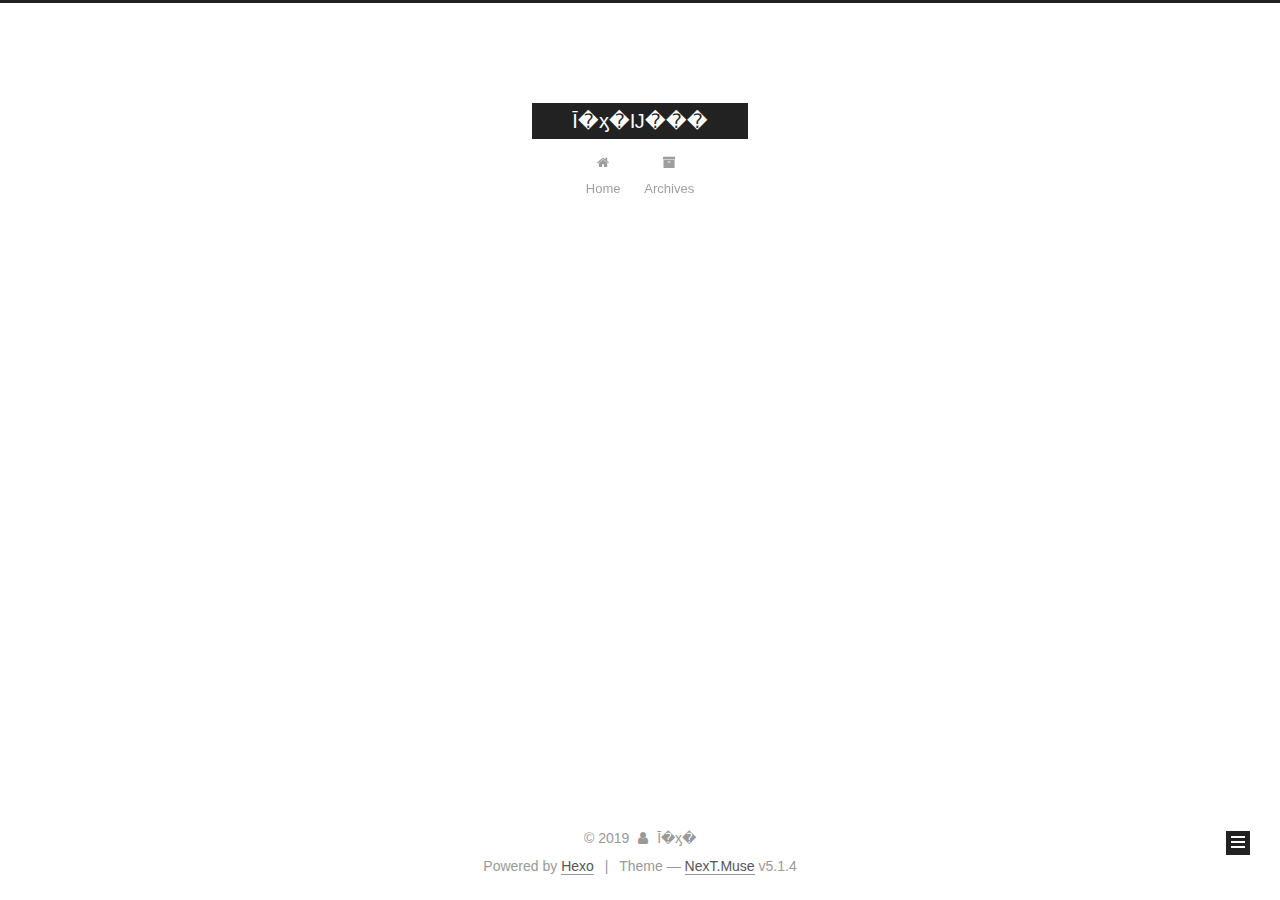
==== index.html @ eed41640 "Site updated: 2019-05-02 15:25:13" ====
<!DOCTYPE html>



  


<html class="theme-next muse use-motion" lang="zh-CN">
<head><meta name="generator" content="Hexo 3.8.0">
  <meta charset="UTF-8">
<meta http-equiv="X-UA-Compatible" content="IE=edge">
<meta name="viewport" content="width=device-width, initial-scale=1, maximum-scale=1">
<meta name="theme-color" content="#222">









<meta http-equiv="Cache-Control" content="no-transform">
<meta http-equiv="Cache-Control" content="no-siteapp">
















  
  
  <link href="/lib/fancybox/source/jquery.fancybox.css?v=2.1.5" rel="stylesheet" type="text/css">







<link href="/lib/font-awesome/css/font-awesome.min.css?v=4.6.2" rel="stylesheet" type="text/css">

<link href="/css/main.css?v=5.1.4" rel="stylesheet" type="text/css">


  <link rel="apple-touch-icon" sizes="180x180" href="/images/apple-touch-icon-next.png?v=5.1.4">


  <link rel="icon" type="image/png" sizes="32x32" href="/images/favicon-32x32-next.png?v=5.1.4">


  <link rel="icon" type="image/png" sizes="16x16" href="/images/favicon-16x16-next.png?v=5.1.4">


  <link rel="mask-icon" href="/images/logo.svg?v=5.1.4" color="#222">





  <meta name="keywords" content="Hexo, NexT">










<meta property="og:type" content="website">
<meta property="og:title" content="Ī�ӽ�Ĳ���">
<meta property="og:url" content="http://yoursite.com/index.html">
<meta property="og:site_name" content="Ī�ӽ�Ĳ���">
<meta property="og:locale" content="zh-CN">
<meta name="twitter:card" content="summary">
<meta name="twitter:title" content="Ī�ӽ�Ĳ���">



<script type="text/javascript" id="hexo.configurations">
  var NexT = window.NexT || {};
  var CONFIG = {
    root: '/',
    scheme: 'Muse',
    version: '5.1.4',
    sidebar: {"position":"left","display":"post","offset":12,"b2t":false,"scrollpercent":false,"onmobile":false},
    fancybox: true,
    tabs: true,
    motion: {"enable":true,"async":false,"transition":{"post_block":"fadeIn","post_header":"slideDownIn","post_body":"slideDownIn","coll_header":"slideLeftIn","sidebar":"slideUpIn"}},
    duoshuo: {
      userId: '0',
      author: 'Author'
    },
    algolia: {
      applicationID: '',
      apiKey: '',
      indexName: '',
      hits: {"per_page":10},
      labels: {"input_placeholder":"Search for Posts","hits_empty":"We didn't find any results for the search: ${query}","hits_stats":"${hits} results found in ${time} ms"}
    }
  };
</script>



  <link rel="canonical" href="http://yoursite.com/">





  <title>Ī�ӽ�Ĳ���</title>
  








</head>

<body itemscope itemtype="http://schema.org/WebPage" lang="zh-CN">

  
  
    
  

  <div class="container sidebar-position-left 
  page-home">
    <div class="headband"></div>

    <header id="header" class="header" itemscope itemtype="http://schema.org/WPHeader">
      <div class="header-inner"><div class="site-brand-wrapper">
  <div class="site-meta ">
    

    <div class="custom-logo-site-title">
      <a href="/" class="brand" rel="start">
        <span class="logo-line-before"><i></i></span>
        <span class="site-title">Ī�ӽ�Ĳ���</span>
        <span class="logo-line-after"><i></i></span>
      </a>
    </div>
      
        <p class="site-subtitle"></p>
      
  </div>

  <div class="site-nav-toggle">
    <button>
      <span class="btn-bar"></span>
      <span class="btn-bar"></span>
      <span class="btn-bar"></span>
    </button>
  </div>
</div>

<nav class="site-nav">
  

  
    <ul id="menu" class="menu">
      
        
        <li class="menu-item menu-item-home">
          <a href="/" rel="section">
            
              <i class="menu-item-icon fa fa-fw fa-home"></i> <br>
            
            Home
          </a>
        </li>
      
        
        <li class="menu-item menu-item-archives">
          <a href="/archives/" rel="section">
            
              <i class="menu-item-icon fa fa-fw fa-archive"></i> <br>
            
            Archives
          </a>
        </li>
      

      
    </ul>
  

  
</nav>



 </div>
    </header>

    <main id="main" class="main">
      <div class="main-inner">
        <div class="content-wrap">
          <div id="content" class="content">
            
  <section id="posts" class="posts-expand">
    
      

  

  
  
  

  <article class="post post-type-normal" itemscope itemtype="http://schema.org/Article">
  
  
  
  <div class="post-block">
    <link itemprop="mainEntityOfPage" href="http://yoursite.com/2019/05/02/hello-world/">

    <span hidden itemprop="author" itemscope itemtype="http://schema.org/Person">
      <meta itemprop="name" content="Ī�ӽ�">
      <meta itemprop="description" content>
      <meta itemprop="image" content="/images/avatar.gif">
    </span>

    <span hidden itemprop="publisher" itemscope itemtype="http://schema.org/Organization">
      <meta itemprop="name" content="Ī�ӽ�Ĳ���">
    </span>

    
      <header class="post-header">

        
        
          <h1 class="post-title" itemprop="name headline">
                
                <a class="post-title-link" href="/2019/05/02/hello-world/" itemprop="url">Hello World</a></h1>
        

        <div class="post-meta">
          <span class="post-time">
            
              <span class="post-meta-item-icon">
                <i class="fa fa-calendar-o"></i>
              </span>
              
                <span class="post-meta-item-text">Posted on</span>
              
              <time title="Post created" itemprop="dateCreated datePublished" datetime="2019-05-02T13:57:31+08:00">
                2019-05-02
              </time>
            

            

            
          </span>

          

          
            
          

          
          

          

          

          

        </div>
      </header>
    

    
    
    
    <div class="post-body" itemprop="articleBody">

      
      

      
        
          
          Welcome to Hexo! This is your very first post. Check documentation for more info. If you get any problems when using Hexo, you can find the answer in 
          ...
          <!--noindex-->
          <div class="post-button text-center">
            <a class="btn" href="/2019/05/02/hello-world/#more" rel="contents">
              Read more &raquo;
            </a>
          </div>
          <!--/noindex-->
        
      
    </div>
    
    
    

    

    

    

    <footer class="post-footer">
      

      

      

      
      
        <div class="post-eof"></div>
      
    </footer>
  </div>
  
  
  
  </article>


    
  </section>

  


          </div>
          


          

        </div>
        
          
  
  <div class="sidebar-toggle">
    <div class="sidebar-toggle-line-wrap">
      <span class="sidebar-toggle-line sidebar-toggle-line-first"></span>
      <span class="sidebar-toggle-line sidebar-toggle-line-middle"></span>
      <span class="sidebar-toggle-line sidebar-toggle-line-last"></span>
    </div>
  </div>

  <aside id="sidebar" class="sidebar">
    
    <div class="sidebar-inner">

      

      

      <section class="site-overview-wrap sidebar-panel sidebar-panel-active">
        <div class="site-overview">
          <div class="site-author motion-element" itemprop="author" itemscope itemtype="http://schema.org/Person">
            
              <p class="site-author-name" itemprop="name">Ī�ӽ�</p>
              <p class="site-description motion-element" itemprop="description"></p>
          </div>

          <nav class="site-state motion-element">

            
              <div class="site-state-item site-state-posts">
              
                <a href="/archives/">
              
                  <span class="site-state-item-count">1</span>
                  <span class="site-state-item-name">posts</span>
                </a>
              </div>
            

            

            

          </nav>

          

          

          
          

          
          

          

        </div>
      </section>

      

      

    </div>
  </aside>


        
      </div>
    </main>

    <footer id="footer" class="footer">
      <div class="footer-inner">
        <div class="copyright">&copy; <span itemprop="copyrightYear">2019</span>
  <span class="with-love">
    <i class="fa fa-user"></i>
  </span>
  <span class="author" itemprop="copyrightHolder">Ī�ӽ�</span>

  
</div>


  <div class="powered-by">Powered by <a class="theme-link" target="_blank" href="https://hexo.io">Hexo</a></div>



  <span class="post-meta-divider">|</span>



  <div class="theme-info">Theme &mdash; <a class="theme-link" target="_blank" href="https://github.com/iissnan/hexo-theme-next">NexT.Muse</a> v5.1.4</div>




        







        
      </div>
    </footer>

    
      <div class="back-to-top">
        <i class="fa fa-arrow-up"></i>
        
      </div>
    

    

  </div>

  

<script type="text/javascript">
  if (Object.prototype.toString.call(window.Promise) !== '[object Function]') {
    window.Promise = null;
  }
</script>









  












  
  
    <script type="text/javascript" src="/lib/jquery/index.js?v=2.1.3"></script>
  

  
  
    <script type="text/javascript" src="/lib/fastclick/lib/fastclick.min.js?v=1.0.6"></script>
  

  
  
    <script type="text/javascript" src="/lib/jquery_lazyload/jquery.lazyload.js?v=1.9.7"></script>
  

  
  
    <script type="text/javascript" src="/lib/velocity/velocity.min.js?v=1.2.1"></script>
  

  
  
    <script type="text/javascript" src="/lib/velocity/velocity.ui.min.js?v=1.2.1"></script>
  

  
  
    <script type="text/javascript" src="/lib/fancybox/source/jquery.fancybox.pack.js?v=2.1.5"></script>
  


  


  <script type="text/javascript" src="/js/src/utils.js?v=5.1.4"></script>

  <script type="text/javascript" src="/js/src/motion.js?v=5.1.4"></script>



  
  

  

  


  <script type="text/javascript" src="/js/src/bootstrap.js?v=5.1.4"></script>



  


  




	





  





  












  





  

  

  

  
  

  

  

  

</body>
</html>
---- css/main.css ----
/* normalize.css v3.0.2 | MIT License | git.io/normalize */
html {
  font-family: sans-serif; /* 1 */
  -ms-text-size-adjust: 100%; /* 2 */
  -webkit-text-size-adjust: 100%; /* 2 */
}
body {
  margin: 0;
}
article,
aside,
details,
figcaption,
figure,
footer,
header,
hgroup,
main,
menu,
nav,
section,
summary {
  display: block;
}
audio,
canvas,
progress,
video {
  display: inline-block; /* 1 */
  vertical-align: baseline; /* 2 */
}
audio:not([controls]) {
  display: none;
  height: 0;
}
[hidden],
template {
  display: none;
}
a {
  background-color: transparent;
}
a:active,
a:hover {
  outline: 0;
}
abbr[title] {
  border-bottom: 1px dotted;
}
b,
strong {
  font-weight: bold;
}
dfn {
  font-style: italic;
}
h1 {
  font-size: 2em;
  margin: 0.67em 0;
}
mark {
  background: #ff0;
  color: #000;
}
small {
  font-size: 80%;
}
sub,
sup {
  font-size: 75%;
  line-height: 0;
  position: relative;
  vertical-align: baseline;
}
sup {
  top: -0.5em;
}
sub {
  bottom: -0.25em;
}
img {
  border: 0;
}
svg:not(:root) {
  overflow: hidden;
}
figure {
  margin: 1em 40px;
}
hr {
  -moz-box-sizing: content-box;
  box-sizing: content-box;
  height: 0;
}
pre {
  overflow: auto;
}
code,
kbd,
pre,
samp {
  font-family: monospace, monospace;
  font-size: 1em;
}
button,
input,
optgroup,
select,
textarea {
  color: inherit; /* 1 */
  font: inherit; /* 2 */
  margin: 0; /* 3 */
}
button {
  overflow: visible;
}
button,
select {
  text-transform: none;
}
button,
html input[type="button"],
input[type="reset"],
input[type="submit"] {
  -webkit-appearance: button; /* 2 */
  cursor: pointer; /* 3 */
}
button[disabled],
html input[disabled] {
  cursor: default;
}
button::-moz-focus-inner,
input::-moz-focus-inner {
  border: 0;
  padding: 0;
}
input {
  line-height: normal;
}
input[type="checkbox"],
input[type="radio"] {
  box-sizing: border-box; /* 1 */
  padding: 0; /* 2 */
}
input[type="number"]::-webkit-inner-spin-button,
input[type="number"]::-webkit-outer-spin-button {
  height: auto;
}
input[type="search"] {
  -webkit-appearance: textfield; /* 1 */
  -moz-box-sizing: content-box;
  -webkit-box-sizing: content-box; /* 2 */
  box-sizing: content-box;
}
input[type="search"]::-webkit-search-cancel-button,
input[type="search"]::-webkit-search-decoration {
  -webkit-appearance: none;
}
fieldset {
  border: 1px solid #c0c0c0;
  margin: 0 2px;
  padding: 0.35em 0.625em 0.75em;
}
legend {
  border: 0; /* 1 */
  padding: 0; /* 2 */
}
textarea {
  overflow: auto;
}
optgroup {
  font-weight: bold;
}
table {
  border-collapse: collapse;
  border-spacing: 0;
}
td,
th {
  padding: 0;
}
::selection {
  background: #262a30;
  color: #fff;
}
body {
  position: relative;
  font-family: 'Lato', "PingFang SC", "Microsoft YaHei", sans-serif;
  font-size: 14px;
  line-height: 2;
  color: #555;
  background: #fff;
}
@media (max-width: 767px) {
  body {
    padding-right: 0 !important;
  }
}
@media (min-width: 768px) and (max-width: 991px) {
  body {
    padding-right: 0 !important;
  }
}
@media (min-width: 1600px) {
  body {
    font-size: 16px;
  }
}
h1,
h2,
h3,
h4,
h5,
h6 {
  margin: 0;
  padding: 0;
  font-weight: bold;
  line-height: 1.5;
  font-family: 'Lato', "PingFang SC", "Microsoft YaHei", sans-serif;
}
h2,
h3,
h4,
h5,
h6 {
  margin: 20px 0 15px;
}
h1 {
  font-size: 22px;
}
@media (max-width: 767px) {
  h1 {
    font-size: 18px;
  }
}
h2 {
  font-size: 20px;
}
@media (max-width: 767px) {
  h2 {
    font-size: 16px;
  }
}
h3 {
  font-size: 18px;
}
@media (max-width: 767px) {
  h3 {
    font-size: 14px;
  }
}
h4 {
  font-size: 16px;
}
@media (max-width: 767px) {
  h4 {
    font-size: 12px;
  }
}
h5 {
  font-size: 14px;
}
@media (max-width: 767px) {
  h5 {
    font-size: 10px;
  }
}
h6 {
  font-size: 12px;
}
@media (max-width: 767px) {
  h6 {
    font-size: 8px;
  }
}
p {
  margin: 0 0 20px 0;
}
a {
  color: #555;
  text-decoration: none;
  outline: none;
  border-bottom: 1px solid #999;
  word-wrap: break-word;
}
a:hover {
  color: #222;
  border-bottom-color: #222;
}
blockquote {
  margin: 0;
  padding: 0;
}
img {
  display: block;
  margin: auto;
  max-width: 100%;
  height: auto;
}
hr {
  margin: 40px 0;
  height: 3px;
  border: none;
  background-color: #ddd;
  background-image: repeating-linear-gradient(-45deg, #fff, #fff 4px, transparent 4px, transparent 8px);
}
blockquote {
  padding: 0 15px;
  color: #666;
  border-left: 4px solid #ddd;
}
blockquote cite::before {
  content: "-";
  padding: 0 5px;
}
dt {
  font-weight: 700;
}
dd {
  margin: 0;
  padding: 0;
}
kbd {
  border: 1px solid #ccc;
  border-radius: 0.2em;
  box-shadow: 0.1em 0.1em 0.2em rgba(0,0,0,0.1);
  background-color: #f9f9f9;
  font-family: inherit;
  background-image: -webkit-linear-gradient(top, #eee, #fff, #eee);
  padding: 0.1em 0.3em;
  white-space: nowrap;
}
.text-left {
  text-align: left;
}
.text-center {
  text-align: center;
}
.text-right {
  text-align: right;
}
.text-justify {
  text-align: justify;
}
.text-nowrap {
  white-space: nowrap;
}
.text-lowercase {
  text-transform: lowercase;
}
.text-uppercase {
  text-transform: uppercase;
}
.text-capitalize {
  text-transform: capitalize;
}
.center-block {
  display: block;
  margin-left: auto;
  margin-right: auto;
}
.clearfix:before,
.clearfix:after {
  content: " ";
  display: table;
}
.clearfix:after {
  clear: both;
}
.pullquote {
  width: 45%;
}
.pullquote.left {
  float: left;
  margin-left: 5px;
  margin-right: 10px;
}
.pullquote.right {
  float: right;
  margin-left: 10px;
  margin-right: 5px;
}
.affix.affix.affix {
  position: fixed;
}
.translation {
  margin-top: -20px;
  font-size: 14px;
  color: #999;
}
.scrollbar-measure {
  width: 100px;
  height: 100px;
  overflow: scroll;
  position: absolute;
  top: -9999px;
}
.use-motion .motion-element {
  opacity: 0;
}
table {
  margin: 20px 0;
  width: 100%;
  border-collapse: collapse;
  border-spacing: 0;
  border: 1px solid #ddd;
  font-size: 14px;
  table-layout: fixed;
  word-wrap: break-all;
}
table>tbody>tr:nth-of-type(odd) {
  background-color: #f9f9f9;
}
table>tbody>tr:hover {
  background-color: #f5f5f5;
}
caption,
th,
td {
  padding: 8px;
  text-align: left;
  vertical-align: middle;
  font-weight: normal;
}
th,
td {
  border-bottom: 3px solid #ddd;
  border-right: 1px solid #eee;
}
th {
  padding-bottom: 10px;
  font-weight: 700;
}
td {
  border-bottom-width: 1px;
}
html,
body {
  height: 100%;
}
.container {
  position: relative;
  min-height: 100%;
}
.header-inner {
  margin: 0 auto;
  padding: 100px 0 70px;
  width: 700px;
}
@media (min-width: 1600px) {
  .container .header-inner {
    width: 900px;
  }
}
.main {
  padding-bottom: 150px;
}
.main-inner {
  margin: 0 auto;
  width: 700px;
}
@media (min-width: 1600px) {
  .container .main-inner {
    width: 900px;
  }
}
.footer {
  position: absolute;
  left: 0;
  bottom: 0;
  width: 100%;
  min-height: 50px;
}
.footer-inner {
  box-sizing: border-box;
  margin: 20px auto;
  width: 700px;
}
@media (min-width: 1600px) {
  .container .footer-inner {
    width: 900px;
  }
}
pre,
.highlight {
  overflow: auto;
  margin: 20px 0;
  padding: 0;
  font-size: 13px;
  color: #4d4d4c;
  background: #f7f7f7;
  line-height: 1.6;
}
pre,
code {
  font-family: consolas, Menlo, "PingFang SC", "Microsoft YaHei", monospace;
}
code {
  padding: 2px 4px;
  word-wrap: break-word;
  color: #555;
  background: #eee;
  border-radius: 3px;
  font-size: 13px;
}
pre {
  padding: 10px;
}
pre code {
  padding: 0;
  color: #4d4d4c;
  background: none;
  text-shadow: none;
}
.highlight {
  border-radius: 1px;
}
.highlight pre {
  border: none;
  margin: 0;
  padding: 10px 0;
}
.highlight table {
  margin: 0;
  width: auto;
  border: none;
}
.highlight td {
  border: none;
  padding: 0;
}
.highlight figcaption {
  font-size: 1em;
  color: #4d4d4c;
  line-height: 1em;
  margin-bottom: 1em;
}
.highlight figcaption:before,
.highlight figcaption:after {
  content: " ";
  display: table;
}
.highlight figcaption:after {
  clear: both;
}
.highlight figcaption a {
  float: right;
  color: #4d4d4c;
}
.highlight figcaption a:hover {
  border-bottom-color: #4d4d4c;
}
.highlight .gutter pre {
  padding-left: 10px;
  padding-right: 10px;
  color: #869194;
  text-align: right;
  background-color: #eff2f3;
}
.highlight .code pre {
  width: 100%;
  padding-left: 10px;
  padding-right: 10px;
  background-color: #f7f7f7;
}
.highlight .line {
  height: 20px;
}
.gutter {
  -webkit-user-select: none;
  -moz-user-select: none;
  -ms-user-select: none;
  user-select: none;
}
.gist table {
  width: auto;
}
.gist table td {
  border: none;
}
pre .deletion {
  background: #fdd;
}
pre .addition {
  background: #dfd;
}
pre .meta {
  color: #8959a8;
}
pre .comment {
  color: #8e908c;
}
pre .variable,
pre .attribute,
pre .tag,
pre .regexp,
pre .ruby .constant,
pre .xml .tag .title,
pre .xml .pi,
pre .xml .doctype,
pre .html .doctype,
pre .css .id,
pre .css .class,
pre .css .pseudo {
  color: #c82829;
}
pre .number,
pre .preprocessor,
pre .built_in,
pre .literal,
pre .params,
pre .constant,
pre .command {
  color: #f5871f;
}
pre .ruby .class .title,
pre .css .rules .attribute,
pre .string,
pre .value,
pre .inheritance,
pre .header,
pre .ruby .symbol,
pre .xml .cdata,
pre .special,
pre .number,
pre .formula {
  color: #718c00;
}
pre .title,
pre .css .hexcolor {
  color: #3e999f;
}
pre .function,
pre .python .decorator,
pre .python .title,
pre .ruby .function .title,
pre .ruby .title .keyword,
pre .perl .sub,
pre .javascript .title,
pre .coffeescript .title {
  color: #4271ae;
}
pre .keyword,
pre .javascript .function {
  color: #8959a8;
}
.full-image.full-image.full-image.full-image {
  border: none;
  max-width: 100%;
  width: auto;
  margin: 20px auto 25px;
}
@media (min-width: 992px) {
  .full-image.full-image.full-image.full-image {
    max-width: none;
    width: 110%;
    margin: 25px -5%;
  }
}
.blockquote-center,
.page-home .post-type-quote blockquote,
.page-post-detail .post-type-quote blockquote {
  position: relative;
  margin: 40px 0;
  padding: 0;
  border-left: none;
  text-align: center;
}
.blockquote-center::before,
.page-home .post-type-quote blockquote::before,
.page-post-detail .post-type-quote blockquote::before,
.blockquote-center::after,
.page-home .post-type-quote blockquote::after,
.page-post-detail .post-type-quote blockquote::after {
  position: absolute;
  content: ' ';
  display: block;
  width: 100%;
  height: 24px;
  opacity: 0.2;
  background-repeat: no-repeat;
  background-position: 0 -6px;
  background-size: 22px 22px;
}
.blockquote-center::before,
.page-home .post-type-quote blockquote::before,
.page-post-detail .post-type-quote blockquote::before {
  top: -20px;
  background-image: url("../images/quote-l.svg");
  border-top: 1px solid #ccc;
}
.blockquote-center::after,
.page-home .post-type-quote blockquote::after,
.page-post-detail .post-type-quote blockquote::after {
  bottom: -20px;
  background-image: url("../images/quote-r.svg");
  border-bottom: 1px solid #ccc;
  background-position: 100% 8px;
}
.blockquote-center p,
.page-home .post-type-quote blockquote p,
.page-post-detail .post-type-quote blockquote p,
.blockquote-center div,
.page-home .post-type-quote blockquote div,
.page-post-detail .post-type-quote blockquote div {
  text-align: center;
}
.post .post-body .group-picture img {
  box-sizing: border-box;
  padding: 0 3px;
  border: none;
}
.post .group-picture-row {
  overflow: hidden;
  margin-top: 6px;
}
.post .group-picture-row:first-child {
  margin-top: 0;
}
.post .group-picture-column {
  float: left;
}
.page-post-detail .post-body .group-picture-column {
  float: none;
  margin-top: 10px;
  width: auto !important;
}
.page-post-detail .post-body .group-picture-column img {
  margin: 0 auto;
}
.page-archive .group-picture-container {
  overflow: hidden;
}
.page-archive .group-picture-row {
  float: left;
}
.page-archive .group-picture-row:first-child {
  margin-top: 6px;
}
.page-archive .group-picture-column {
  max-width: 150px;
  max-height: 150px;
}
.post-body .note {
  position: relative;
  padding: 15px;
  margin-bottom: 20px;
  border: 1px solid #eee;
  border-left-width: 5px;
  border-radius: 3px;
}
.post-body .note h2,
.post-body .note h3,
.post-body .note h4,
.post-body .note h5,
.post-body .note h6 {
  margin-top: 0;
  margin-bottom: 0;
  border-bottom: initial;
  padding-top: 0 !important;
}
.post-body .note p:first-child,
.post-body .note ul:first-child,
.post-body .note ol:first-child,
.post-body .note table:first-child,
.post-body .note pre:first-child,
.post-body .note blockquote:first-child {
  margin-top: 0;
}
.post-body .note p:last-child,
.post-body .note ul:last-child,
.post-body .note ol:last-child,
.post-body .note table:last-child,
.post-body .note pre:last-child,
.post-body .note blockquote:last-child {
  margin-bottom: 0;
}
.post-body .note.default {
  border-left-color: #777;
}
.post-body .note.default h2,
.post-body .note.default h3,
.post-body .note.default h4,
.post-body .note.default h5,
.post-body .note.default h6 {
  color: #777;
}
.post-body .note.primary {
  border-left-color: #6f42c1;
}
.post-body .note.primary h2,
.post-body .note.primary h3,
.post-body .note.primary h4,
.post-body .note.primary h5,
.post-body .note.primary h6 {
  color: #6f42c1;
}
.post-body .note.info {
  border-left-color: #428bca;
}
.post-body .note.info h2,
.post-body .note.info h3,
.post-body .note.info h4,
.post-body .note.info h5,
.post-body .note.info h6 {
  color: #428bca;
}
.post-body .note.success {
  border-left-color: #5cb85c;
}
.post-body .note.success h2,
.post-body .note.success h3,
.post-body .note.success h4,
.post-body .note.success h5,
.post-body .note.success h6 {
  color: #5cb85c;
}
.post-body .note.warning {
  border-left-color: #f0ad4e;
}
.post-body .note.warning h2,
.post-body .note.warning h3,
.post-body .note.warning h4,
.post-body .note.warning h5,
.post-body .note.warning h6 {
  color: #f0ad4e;
}
.post-body .note.danger {
  border-left-color: #d9534f;
}
.post-body .note.danger h2,
.post-body .note.danger h3,
.post-body .note.danger h4,
.post-body .note.danger h5,
.post-body .note.danger h6 {
  color: #d9534f;
}
.post-body .label {
  display: inline;
  padding: 0 2px;
  white-space: nowrap;
}
.post-body .label.default {
  background-color: #f0f0f0;
}
.post-body .label.primary {
  background-color: #efe6f7;
}
.post-body .label.info {
  background-color: #e5f2f8;
}
.post-body .label.success {
  background-color: #e7f4e9;
}
.post-body .label.warning {
  background-color: #fcf6e1;
}
.post-body .label.danger {
  background-color: #fae8eb;
}
.post-body .tabs {
  position: relative;
  display: block;
  margin-bottom: 20px;
  padding-top: 10px;
}
.post-body .tabs ul.nav-tabs {
  margin: 0;
  padding: 0;
  display: flex;
  margin-bottom: -1px;
}
@media (max-width: 413px) {
  .post-body .tabs ul.nav-tabs {
    display: block;
    margin-bottom: 5px;
  }
}
.post-body .tabs ul.nav-tabs li.tab {
  list-style-type: none !important;
  margin: 0 0.25em 0 0;
  border-top: 3px solid transparent;
  border-left: 1px solid transparent;
  border-right: 1px solid transparent;
}
@media (max-width: 413px) {
  .post-body .tabs ul.nav-tabs li.tab {
    margin: initial;
    border-top: 1px solid transparent;
    border-left: 3px solid transparent;
    border-right: 1px solid transparent;
    border-bottom: 1px solid transparent;
  }
}
.post-body .tabs ul.nav-tabs li.tab a {
  outline: 0;
  border-bottom: initial;
  display: block;
  line-height: 1.8em;
  padding: 0.25em 0.75em;
  transition-duration: 0.2s;
  transition-timing-function: ease-out;
  transition-delay: 0s;
}
.post-body .tabs ul.nav-tabs li.tab a i {
  width: 1.285714285714286em;
}
.post-body .tabs ul.nav-tabs li.tab.active {
  border-top: 3px solid #fc6423;
  border-left: 1px solid #ddd;
  border-right: 1px solid #ddd;
  background-color: #fff;
}
@media (max-width: 413px) {
  .post-body .tabs ul.nav-tabs li.tab.active {
    border-top: 1px solid #ddd;
    border-left: 3px solid #fc6423;
    border-right: 1px solid #ddd;
    border-bottom: 1px solid #ddd;
  }
}
.post-body .tabs ul.nav-tabs li.tab.active a {
  cursor: default;
  color: #555;
}
.post-body .tabs .tab-content {
  background-color: #fff;
}
.post-body .tabs .tab-content .tab-pane {
  border: 1px solid #ddd;
  padding: 20px 20px 0 20px;
}
.post-body .tabs .tab-content .tab-pane:not(.active) {
  display: none !important;
}
.post-body .tabs .tab-content .tab-pane.active {
  display: block !important;
}
.btn {
  display: inline-block;
  padding: 0 20px;
  font-size: 14px;
  color: #fff;
  background: #222;
  border: 2px solid #222;
  text-decoration: none;
  border-radius: 0;
  transition-property: background-color;
  transition-duration: 0.2s;
  transition-timing-function: ease-in-out;
  transition-delay: 0s;
  line-height: 2;
}
.btn:hover {
  border-color: #222;
  color: #222;
  background: #fff;
}
.btn +.btn {
  margin: 0 0 8px 8px;
}
.btn .fa-fw {
  width: 1.285714285714286em;
  text-align: left;
}
.btn-bar {
  display: block;
  width: 22px;
  height: 2px;
  background: #555;
  border-radius: 1px;
}
.btn-bar+.btn-bar {
  margin-top: 4px;
}
.pagination {
  margin: 120px 0 40px;
  text-align: center;
  border-top: 1px solid #eee;
}
.page-number-basic,
.pagination .prev,
.pagination .next,
.pagination .page-number,
.pagination .space {
  display: inline-block;
  position: relative;
  top: -1px;
  margin: 0 10px;
  padding: 0 11px;
}
@media (max-width: 767px) {
  .page-number-basic,
  .pagination .prev,
  .pagination .next,
  .pagination .page-number,
  .pagination .space {
    margin: 0 5px;
  }
}
.pagination .prev,
.pagination .next,
.pagination .page-number {
  border-bottom: 0;
  border-top: 1px solid #eee;
  transition-property: border-color;
  transition-duration: 0.2s;
  transition-timing-function: ease-in-out;
  transition-delay: 0s;
}
.pagination .prev:hover,
.pagination .next:hover,
.pagination .page-number:hover {
  border-top-color: #222;
}
.pagination .space {
  padding: 0;
  margin: 0;
}
.pagination .prev {
  margin-left: 0;
}
.pagination .next {
  margin-right: 0;
}
.pagination .page-number.current {
  color: #fff;
  background: #ccc;
  border-top-color: #ccc;
}
@media (max-width: 767px) {
  .pagination {
    border-top: none;
  }
  .pagination .prev,
  .pagination .next,
  .pagination .page-number {
    margin-bottom: 10px;
    border-top: 0;
    border-bottom: 1px solid #eee;
    padding: 0 10px;
  }
  .pagination .prev:hover,
  .pagination .next:hover,
  .pagination .page-number:hover {
    border-bottom-color: #222;
  }
}
.comments {
  margin: 60px 20px 0;
}
.tag-cloud {
  text-align: center;
}
.tag-cloud a {
  display: inline-block;
  margin: 10px;
}
.back-to-top {
  box-sizing: border-box;
  position: fixed;
  bottom: -100px;
  right: 30px;
  z-index: 1050;
  padding: 0 6px;
  width: 24px;
  background: #222;
  font-size: 12px;
  opacity: 1;
  color: #fff;
  cursor: pointer;
  text-align: center;
  -webkit-transform: translateZ(0);
  transition-property: bottom;
  transition-duration: 0.2s;
  transition-timing-function: ease-in-out;
  transition-delay: 0s;
}
@media (min-width: 768px) and (max-width: 991px) {
  .back-to-top {
    display: none !important;
  }
}
@media (max-width: 767px) {
  .back-to-top {
    display: none !important;
  }
}
.back-to-top.back-to-top-on {
  bottom: 19px;
}
.header {
  background: transparent;
}
.header-inner {
  position: relative;
}
.headband {
  height: 3px;
  background: #222;
}
.site-meta {
  margin: 0;
  text-align: center;
}
@media (max-width: 767px) {
  .site-meta {
    text-align: center;
  }
}
.brand {
  position: relative;
  display: inline-block;
  padding: 0 40px;
  color: #fff;
  background: #222;
  border-bottom: none;
}
.brand:hover {
  color: #fff;
}
.logo {
  display: inline-block;
  margin-right: 5px;
  line-height: 36px;
  vertical-align: top;
}
.site-title {
  display: inline-block;
  vertical-align: top;
  line-height: 36px;
  font-size: 20px;
  font-weight: normal;
  font-family: 'Lato', "PingFang SC", "Microsoft YaHei", sans-serif;
}
.site-subtitle {
  margin-top: 10px;
  font-size: 13px;
  color: #999;
}
.use-motion .brand {
  opacity: 0;
}
.use-motion .logo,
.use-motion .site-title,
.use-motion .site-subtitle {
  opacity: 0;
  position: relative;
  top: -10px;
}
.site-nav-toggle {
  display: none;
  position: absolute;
  top: 10px;
  left: 10px;
}
@media (max-width: 767px) {
  .site-nav-toggle {
    display: block;
  }
}
.site-nav-toggle button {
  margin-top: 2px;
  padding: 9px 10px;
  background: transparent;
  border: none;
}
@media (max-width: 767px) {
  .site-nav {
    display: none;
    margin: 0 -10px;
    padding: 0 10px;
    clear: both;
    border-top: 1px solid #ddd;
  }
}
@media (min-width: 768px) and (max-width: 991px) {
  .site-nav {
    display: block !important;
  }
}
@media (min-width: 992px) {
  .site-nav {
    display: block !important;
  }
}
.menu {
  margin-top: 20px;
  padding-left: 0;
  text-align: center;
}
.menu .menu-item {
  display: inline-block;
  margin: 0 10px;
  list-style: none;
}
@media screen and (max-width: 767px) {
  .menu .menu-item {
    margin-top: 10px;
  }
}
.menu .menu-item a {
  display: block;
  font-size: 13px;
  line-height: inherit;
  border-bottom: 1px solid transparent;
  transition-property: border-color;
  transition-duration: 0.2s;
  transition-timing-function: ease-in-out;
  transition-delay: 0s;
}
.menu .menu-item a:hover {
  border-bottom-color: #222;
}
.menu .menu-item .fa {
  margin-right: 5px;
}
.use-motion .menu-item {
  opacity: 0;
}
.post-body {
  font-family: 'Lato', "PingFang SC", "Microsoft YaHei", sans-serif;
}
@media (max-width: 767px) {
  .post-body {
    word-break: break-word;
  }
}
.post-body .fancybox img {
  display: block !important;
  margin: 0 auto;
  cursor: pointer;
  cursor: zoom-in;
  cursor: -webkit-zoom-in;
}
.post-body .image-caption,
.post-body .figure .caption {
  margin: -20px auto 15px;
  text-align: center;
  font-size: 14px;
  color: #999;
  font-weight: bold;
  line-height: 1;
}
.post-sticky-flag {
  display: inline-block;
  font-size: 16px;
  -ms-transform: rotate(30deg);
  -webkit-transform: rotate(30deg);
  -moz-transform: rotate(30deg);
  -ms-transform: rotate(30deg);
  -o-transform: rotate(30deg);
  transform: rotate(30deg);
}
.use-motion .post-block,
.use-motion .pagination,
.use-motion .comments {
  opacity: 0;
}
.use-motion .post-header {
  opacity: 0;
}
.use-motion .post-body {
  opacity: 0;
}
.use-motion .collection-title {
  opacity: 0;
}
.posts-expand {
  padding-top: 40px;
}
@media (max-width: 767px) {
  .posts-expand {
    margin: 0 20px;
  }
  .post-body pre .gutter pre {
    padding-right: 10px;
  }
  .post-body .highlight {
    margin-left: 0px;
    margin-right: 0px;
    padding: 0;
  }
  .post-body .highlight .gutter pre {
    padding-right: 10px;
  }
}
@media (min-width: 992px) {
  .posts-expand .post-body {
    text-align: justify;
  }
}
.posts-expand .post-body h2,
.posts-expand .post-body h3,
.posts-expand .post-body h4,
.posts-expand .post-body h5,
.posts-expand .post-body h6 {
  padding-top: 10px;
}
.posts-expand .post-body h2 .header-anchor,
.posts-expand .post-body h3 .header-anchor,
.posts-expand .post-body h4 .header-anchor,
.posts-expand .post-body h5 .header-anchor,
.posts-expand .post-body h6 .header-anchor {
  float: right;
  margin-left: 10px;
  color: #ccc;
  border-bottom-style: none;
  visibility: hidden;
}
.posts-expand .post-body h2 .header-anchor:hover,
.posts-expand .post-body h3 .header-anchor:hover,
.posts-expand .post-body h4 .header-anchor:hover,
.posts-expand .post-body h5 .header-anchor:hover,
.posts-expand .post-body h6 .header-anchor:hover {
  color: inherit;
}
.posts-expand .post-body h2:hover .header-anchor,
.posts-expand .post-body h3:hover .header-anchor,
.posts-expand .post-body h4:hover .header-anchor,
.posts-expand .post-body h5:hover .header-anchor,
.posts-expand .post-body h6:hover .header-anchor {
  visibility: visible;
}
.posts-expand .post-body ul li {
  list-style: circle;
}
.posts-expand .post-body img {
  box-sizing: border-box;
  margin: auto;
  padding: 3px;
  border: 1px solid #ddd;
}
.posts-expand .post-body .fancybox img {
  margin: 0 auto 25px;
}
@media (max-width: 767px) {
  .posts-collapse {
    margin: 0 20px;
  }
  .posts-collapse .post-title,
  .posts-collapse .post-meta {
    display: block;
    width: auto;
    text-align: left;
  }
}
.posts-collapse {
  position: relative;
  z-index: 1010;
  margin-left: 55px;
}
.posts-collapse::after {
  content: " ";
  position: absolute;
  top: 20px;
  left: 0;
  margin-left: -2px;
  width: 4px;
  height: 100%;
  background: #f5f5f5;
  z-index: -1;
}
@media (max-width: 767px) {
  .posts-collapse {
    margin: 0 20px;
  }
}
.posts-collapse .collection-title {
  position: relative;
  margin: 60px 0;
}
.posts-collapse .collection-title h1,
.posts-collapse .collection-title h2 {
  margin-left: 20px;
}
.posts-collapse .collection-title small {
  color: #bbb;
  margin-left: 5px;
}
.posts-collapse .collection-title::before {
  content: " ";
  position: absolute;
  left: 0;
  top: 50%;
  margin-left: -4px;
  margin-top: -4px;
  width: 8px;
  height: 8px;
  background: #bbb;
  border-radius: 50%;
}
.posts-collapse .post {
  margin: 30px 0;
}
.posts-collapse .post-header {
  position: relative;
  transition-duration: 0.2s;
  transition-timing-function: ease-in-out;
  transition-delay: 0s;
  transition-property: border;
  border-bottom: 1px dashed #ccc;
}
.posts-collapse .post-header::before {
  content: " ";
  position: absolute;
  left: 0;
  top: 12px;
  width: 6px;
  height: 6px;
  margin-left: -4px;
  background: #bbb;
  border-radius: 50%;
  border: 1px solid #fff;
  transition-duration: 0.2s;
  transition-timing-function: ease-in-out;
  transition-delay: 0s;
  transition-property: background;
}
.posts-collapse .post-header:hover {
  border-bottom-color: #666;
}
.posts-collapse .post-header:hover::before {
  background: #222;
}
.posts-collapse .post-meta {
  position: absolute;
  font-size: 12px;
  left: 20px;
  top: 5px;
}
.posts-collapse .post-comments-count {
  display: none;
}
.posts-collapse .post-title {
  margin-left: 60px;
  font-size: 16px;
  font-weight: normal;
  line-height: inherit;
}
.posts-collapse .post-title::after {
  margin-left: 3px;
  opacity: 0.6;
}
.posts-collapse .post-title a {
  color: #666;
  border-bottom: none;
}
.page-home .post-type-quote .post-header,
.page-post-detail .post-type-quote .post-header,
.page-home .post-type-quote .post-tags,
.page-post-detail .post-type-quote .post-tags {
  display: none;
}
.posts-expand .post-title {
  text-align: center;
  word-break: break-word;
  font-weight: 400;
}
.posts-expand .post-title-link {
  display: inline-block;
  position: relative;
  color: #555;
  border-bottom: none;
  line-height: 1.2;
  vertical-align: top;
}
.posts-expand .post-title-link::before {
  content: "";
  position: absolute;
  width: 100%;
  height: 2px;
  bottom: 0;
  left: 0;
  background-color: #000;
  visibility: hidden;
  -webkit-transform: scaleX(0);
  -moz-transform: scaleX(0);
  -ms-transform: scaleX(0);
  -o-transform: scaleX(0);
  transform: scaleX(0);
  transition-duration: 0.2s;
  transition-timing-function: ease-in-out;
  transition-delay: 0s;
}
.posts-expand .post-title-link:hover::before {
  visibility: visible;
  -webkit-transform: scaleX(1);
  -moz-transform: scaleX(1);
  -ms-transform: scaleX(1);
  -o-transform: scaleX(1);
  transform: scaleX(1);
}
.posts-expand .post-title-link .fa {
  font-size: 16px;
}
.posts-expand .post-meta {
  margin: 3px 0 60px 0;
  color: #999;
  font-family: 'Lato', "PingFang SC", "Microsoft YaHei", sans-serif;
  font-size: 12px;
  text-align: center;
}
.posts-expand .post-meta .post-category-list {
  display: inline-block;
  margin: 0;
  padding: 3px;
}
.posts-expand .post-meta .post-category-list-link {
  color: #999;
}
.posts-expand .post-meta .post-description {
  font-size: 14px;
  margin-top: 2px;
}
.post-meta-divider {
  margin: 0 0.5em;
}
.post-meta-item-icon {
  margin-right: 3px;
}
@media (min-width: 768px) and (max-width: 991px) {
  .post-meta-item-icon {
    display: inline-block;
  }
}
@media (max-width: 767px) {
  .post-meta-item-icon {
    display: inline-block;
  }
}
@media (min-width: 768px) and (max-width: 991px) {
  .post-meta-item-text {
    display: none;
  }
}
@media (max-width: 767px) {
  .post-meta-item-text {
    display: none;
  }
}
@media (max-width: 767px) {
  .posts-expand .post-comments-count {
    display: none;
  }
}
.post-button {
  margin-top: 40px;
}
.posts-expand .post-tags {
  margin-top: 40px;
  text-align: center;
}
.posts-expand .post-tags a {
  display: inline-block;
  margin-right: 10px;
  font-size: 13px;
}
.post-nav {
  display: table;
  margin-top: 15px;
  width: 100%;
  border-top: 1px solid #eee;
}
.post-nav-divider {
  display: table-cell;
  width: 10%;
}
.post-nav-item {
  display: table-cell;
  padding: 10px 0 0 0;
  width: 45%;
  vertical-align: top;
}
.post-nav-item a {
  position: relative;
  display: block;
  line-height: 25px;
  font-size: 14px;
  color: #555;
  border-bottom: none;
}
.post-nav-item a:hover {
  color: #222;
  border-bottom: none;
}
.post-nav-item a:active {
  top: 2px;
}
.post-nav-item .fa {
  position: absolute;
  top: 8px;
  left: 0;
  font-size: 12px;
}
.post-nav-next a {
  padding-left: 15px;
}
.post-nav-prev {
  text-align: right;
}
.post-nav-prev a {
  padding-right: 15px;
}
.post-nav-prev .fa {
  right: 0;
  left: auto;
}
.posts-expand .post-eof {
  display: block;
  margin: 80px auto 60px;
  width: 8%;
  height: 1px;
  background: #ccc;
  text-align: center;
}
.post:last-child .post-eof.post-eof.post-eof {
  display: none;
}
.post-gallery {
  display: table;
  table-layout: fixed;
  width: 100%;
  border-collapse: separate;
}
.post-gallery-row {
  display: table-row;
}
.post-gallery .post-gallery-img {
  display: table-cell;
  text-align: center;
  vertical-align: middle;
  border: none;
}
.post-gallery .post-gallery-img img {
  max-width: 100%;
  max-height: 100%;
  border: none;
}
.fancybox-close,
.fancybox-close:hover {
  border: none;
}
.rtl.post-body p,
.rtl.post-body a,
.rtl.post-body h1,
.rtl.post-body h2,
.rtl.post-body h3,
.rtl.post-body h4,
.rtl.post-body h5,
.rtl.post-body h6,
.rtl.post-body li,
.rtl.post-body ul,
.rtl.post-body ol {
  direction: rtl;
  font-family: UKIJ Ekran;
}
.rtl.post-title {
  font-family: UKIJ Ekran;
}
.sidebar {
  position: fixed;
  right: 0;
  top: 0;
  bottom: 0;
  width: 0;
  z-index: 1040;
  box-shadow: inset 0 2px 6px #000;
  background: #222;
  -webkit-transform: translateZ(0);
}
.sidebar a {
  color: #999;
  border-bottom-color: #555;
}
.sidebar a:hover {
  color: #eee;
}
@media (min-width: 768px) and (max-width: 991px) {
  .sidebar {
    display: none !important;
  }
}
@media (max-width: 767px) {
  .sidebar {
    display: none !important;
  }
}
.sidebar-inner {
  position: relative;
  padding: 20px 10px;
  color: #999;
  text-align: center;
}
.site-overview-wrap {
  overflow: hidden;
}
.site-overview {
  overflow-y: auto;
  overflow-x: hidden;
}
.sidebar-toggle {
  position: fixed;
  right: 30px;
  bottom: 45px;
  width: 14px;
  height: 14px;
  padding: 5px;
  background: #222;
  line-height: 0;
  z-index: 1050;
  cursor: pointer;
  -webkit-transform: translateZ(0);
}
@media (min-width: 768px) and (max-width: 991px) {
  .sidebar-toggle {
    display: none !important;
  }
}
@media (max-width: 767px) {
  .sidebar-toggle {
    display: none !important;
  }
}
.sidebar-toggle-line {
  position: relative;
  display: inline-block;
  vertical-align: top;
  height: 2px;
  width: 100%;
  background: #fff;
  margin-top: 3px;
}
.sidebar-toggle-line:first-child {
  margin-top: 0;
}
.site-author-image {
  display: block;
  margin: 0 auto;
  padding: 2px;
  max-width: 96px;
  height: auto;
  border: 2px solid #333;
}
.site-author-name {
  margin: 5px 0 0;
  text-align: center;
  color: #f5f5f5;
  font-weight: normal;
}
.site-description {
  margin-top: 5px;
  text-align: center;
  font-size: 14px;
  color: #999;
}
.site-state {
  overflow: hidden;
  line-height: 1.4;
  white-space: nowrap;
  text-align: center;
}
.site-state-item {
  display: inline-block;
  padding: 0 15px;
  border-left: 1px solid #333;
}
.site-state-item:first-child {
  border-left: none;
}
.site-state-item a {
  border-bottom: none;
}
.site-state-item-count {
  display: block;
  text-align: center;
  color: inherit;
  font-weight: 600;
  font-size: 18px;
}
.site-state-item-name {
  font-size: 13px;
  color: inherit;
}
.feed-link {
  margin-top: 20px;
}
.feed-link a {
  display: inline-block;
  padding: 0 15px;
  color: #fc6423;
  border: 1px solid #fc6423;
  border-radius: 4px;
}
.feed-link a i {
  color: #fc6423;
  font-size: 14px;
}
.feed-link a:hover {
  color: #fff;
  background: #fc6423;
}
.feed-link a:hover i {
  color: #fff;
}
.links-of-author {
  margin-top: 20px;
}
.links-of-author a {
  display: inline-block;
  vertical-align: middle;
  margin-right: 10px;
  margin-bottom: 10px;
  border-bottom-color: #555;
  font-size: 13px;
}
.links-of-author a:before {
  display: inline-block;
  vertical-align: middle;
  margin-right: 3px;
  content: " ";
  width: 4px;
  height: 4px;
  border-radius: 50%;
  background: #f9ffff;
}
.links-of-blogroll {
  font-size: 13px;
}
.links-of-blogroll-title {
  margin-top: 20px;
  font-size: 14px;
  font-weight: 600;
}
.links-of-blogroll-list {
  margin: 0;
  padding: 0;
  list-style: none;
}
.links-of-blogroll-item {
  padding: 2px 10px;
}
.links-of-blogroll-item a {
  max-width: 280px;
  box-sizing: border-box;
  display: inline-block;
  overflow: hidden;
  white-space: nowrap;
  text-overflow: ellipsis;
}
.sidebar-nav {
  margin: 0 0 20px;
  padding-left: 0;
}
.sidebar-nav li {
  display: inline-block;
  cursor: pointer;
  border-bottom: 1px solid transparent;
  font-size: 14px;
  color: #555;
}
.sidebar-nav li:hover {
  color: #f5f5f5;
}
.page-post-detail .sidebar-nav-toc {
  padding: 0 5px;
}
.page-post-detail .sidebar-nav-overview {
  margin-left: 10px;
}
.sidebar-nav .sidebar-nav-active {
  color: #87daff;
  border-bottom-color: #87daff;
}
.sidebar-nav .sidebar-nav-active:hover {
  color: #87daff;
}
.sidebar-panel {
  display: none;
}
.sidebar-panel-active {
  display: block;
}
.post-toc-empty {
  font-size: 14px;
  color: #666;
}
.post-toc-wrap {
  overflow: hidden;
}
.post-toc {
  overflow: auto;
}
.post-toc ol {
  margin: 0;
  padding: 0 2px 5px 10px;
  text-align: left;
  list-style: none;
  font-size: 14px;
}
.post-toc ol > ol {
  padding-left: 0;
}
.post-toc ol a {
  transition-duration: 0.2s;
  transition-timing-function: ease-in-out;
  transition-delay: 0s;
  transition-property: all;
  color: #999;
  border-bottom-color: #555;
}
.post-toc ol a:hover {
  color: #ccc;
  border-bottom-color: #ccc;
}
.post-toc .nav-item {
  overflow: hidden;
  text-overflow: ellipsis;
  text-align: justify;
  white-space: nowrap;
  line-height: 1.8;
}
.post-toc .nav .nav-child {
  display: none;
}
.post-toc .nav .active > .nav-child {
  display: block;
}
.post-toc .nav .active-current > .nav-child {
  display: block;
}
.post-toc .nav .active-current > .nav-child > .nav-item {
  display: block;
}
.post-toc .nav .active > a {
  color: #87daff;
  border-bottom-color: #87daff;
}
.post-toc .nav .active-current > a {
  color: #87daff;
}
.post-toc .nav .active-current > a:hover {
  color: #87daff;
}
.footer {
  font-size: 14px;
  color: #999;
}
.footer img {
  border: none;
}
.footer-inner {
  text-align: center;
}
.with-love {
  display: inline-block;
  margin: 0 5px;
}
.powered-by,
.theme-info {
  display: inline-block;
}
.cc-license {
  margin-top: 10px;
  text-align: center;
}
.cc-license .cc-opacity {
  opacity: 0.7;
  border-bottom: none;
}
.cc-license .cc-opacity:hover {
  opacity: 0.9;
}
.cc-license img {
  display: inline-block;
}
.theme-next #ds-thread #ds-reset {
  color: #555;
}
.theme-next #ds-thread #ds-reset .ds-replybox {
  margin-bottom: 30px;
}
.theme-next #ds-thread #ds-reset .ds-replybox .ds-avatar,
.theme-next #ds-reset .ds-avatar img {
  box-shadow: none;
}
.theme-next #ds-thread #ds-reset .ds-textarea-wrapper {
  border-color: #c7d4e1;
  background: none;
  border-top-right-radius: 3px;
  border-top-left-radius: 3px;
}
.theme-next #ds-thread #ds-reset .ds-textarea-wrapper textarea {
  height: 60px;
}
.theme-next #ds-reset .ds-rounded-top {
  border-radius: 0;
}
.theme-next #ds-thread #ds-reset .ds-post-toolbar {
  box-sizing: border-box;
  border: 1px solid #c7d4e1;
  background: #f6f8fa;
}
.theme-next #ds-thread #ds-reset .ds-post-options {
  height: 40px;
  border: none;
  background: none;
}
.theme-next #ds-thread #ds-reset .ds-toolbar-buttons {
  top: 11px;
}
.theme-next #ds-thread #ds-reset .ds-sync {
  top: 5px;
}
.theme-next #ds-thread #ds-reset .ds-post-button {
  top: 4px;
  right: 5px;
  width: 90px;
  height: 30px;
  border: 1px solid #c5ced7;
  border-radius: 3px;
  background-image: linear-gradient(#fbfbfc, #f5f7f9);
  color: #60676d;
}
.theme-next #ds-thread #ds-reset .ds-post-button:hover {
  background-position: 0 -30px;
  color: #60676d;
}
.theme-next #ds-thread #ds-reset .ds-comments-info {
  padding: 10px 0;
}
.theme-next #ds-thread #ds-reset .ds-sort {
  display: none;
}
.theme-next #ds-thread #ds-reset li.ds-tab a.ds-current {
  border: none;
  background: #f6f8fa;
  color: #60676d;
}
.theme-next #ds-thread #ds-reset li.ds-tab a.ds-current:hover {
  background-color: #e9f0f7;
  color: #60676d;
}
.theme-next #ds-thread #ds-reset li.ds-tab a {
  border-radius: 2px;
  padding: 5px;
}
.theme-next #ds-thread #ds-reset .ds-login-buttons p {
  color: #999;
  line-height: 36px;
}
.theme-next #ds-thread #ds-reset .ds-login-buttons .ds-service-list li {
  height: 28px;
}
.theme-next #ds-thread #ds-reset .ds-service-list a {
  background: none;
  padding: 5px;
  border: 1px solid;
  border-radius: 3px;
  text-align: center;
}
.theme-next #ds-thread #ds-reset .ds-service-list a:hover {
  color: #fff;
  background: #666;
}
.theme-next #ds-thread #ds-reset .ds-service-list .ds-weibo {
  color: #fc9b00;
  border-color: #fc9b00;
}
.theme-next #ds-thread #ds-reset .ds-service-list .ds-weibo:hover {
  background: #fc9b00;
}
.theme-next #ds-thread #ds-reset .ds-service-list .ds-qq {
  color: #60a3ec;
  border-color: #60a3ec;
}
.theme-next #ds-thread #ds-reset .ds-service-list .ds-qq:hover {
  background: #60a3ec;
}
.theme-next #ds-thread #ds-reset .ds-service-list .ds-renren {
  color: #2e7ac4;
  border-color: #2e7ac4;
}
.theme-next #ds-thread #ds-reset .ds-service-list .ds-renren:hover {
  background: #2e7ac4;
}
.theme-next #ds-thread #ds-reset .ds-service-list .ds-douban {
  color: #37994c;
  border-color: #37994c;
}
.theme-next #ds-thread #ds-reset .ds-service-list .ds-douban:hover {
  background: #37994c;
}
.theme-next #ds-thread #ds-reset .ds-service-list .ds-kaixin {
  color: #fef20d;
  border-color: #fef20d;
}
.theme-next #ds-thread #ds-reset .ds-service-list .ds-kaixin:hover {
  background: #fef20d;
}
.theme-next #ds-thread #ds-reset .ds-service-list .ds-netease {
  color: #f00;
  border-color: #f00;
}
.theme-next #ds-thread #ds-reset .ds-service-list .ds-netease:hover {
  background: #f00;
}
.theme-next #ds-thread #ds-reset .ds-service-list .ds-sohu {
  color: #ffcb05;
  border-color: #ffcb05;
}
.theme-next #ds-thread #ds-reset .ds-service-list .ds-sohu:hover {
  background: #ffcb05;
}
.theme-next #ds-thread #ds-reset .ds-service-list .ds-baidu {
  color: #2831e0;
  border-color: #2831e0;
}
.theme-next #ds-thread #ds-reset .ds-service-list .ds-baidu:hover {
  background: #2831e0;
}
.theme-next #ds-thread #ds-reset .ds-service-list .ds-google {
  color: #166bec;
  border-color: #166bec;
}
.theme-next #ds-thread #ds-reset .ds-service-list .ds-google:hover {
  background: #166bec;
}
.theme-next #ds-thread #ds-reset .ds-service-list .ds-weixin {
  color: #00ce0d;
  border-color: #00ce0d;
}
.theme-next #ds-thread #ds-reset .ds-service-list .ds-weixin:hover {
  background: #00ce0d;
}
.theme-next #ds-thread #ds-reset .ds-service-list .ds-more-services {
  border: none;
}
.theme-next #ds-thread #ds-reset .ds-service-list .ds-more-services:hover {
  background: none;
}
.theme-next #ds-reset .duoshuo-ua-admin {
  display: inline-block;
  color: #f00;
}
.theme-next #ds-reset .duoshuo-ua-platform,
.theme-next #ds-reset .duoshuo-ua-browser {
  color: #ccc;
}
.theme-next #ds-reset .duoshuo-ua-platform .fa,
.theme-next #ds-reset .duoshuo-ua-browser .fa {
  display: inline-block;
  margin-right: 3px;
}
.theme-next #ds-reset .duoshuo-ua-separator {
  display: inline-block;
  margin-left: 5px;
}
.theme-next .this_ua {
  background-color: #ccc !important;
  border-radius: 4px;
  padding: 0 5px !important;
  margin: 1px 1px !important;
  border: 1px solid #bbb !important;
  color: #fff;
  display: inline-block !important;
}
.theme-next .this_ua.admin {
  background-color: #d9534f !important;
  border-color: #d9534f !important;
}
.theme-next .this_ua.platform.iOS,
.theme-next .this_ua.platform.Mac,
.theme-next .this_ua.platform.Windows {
  background-color: #39b3d7 !important;
  border-color: #46b8da !important;
}
.theme-next .this_ua.platform.Linux {
  background-color: #3a3a3a !important;
  border-color: #1f1f1f !important;
}
.theme-next .this_ua.platform.Android {
  background-color: #00c47d !important;
  border-color: #01b171 !important;
}
.theme-next .this_ua.browser.Mobile,
.theme-next .this_ua.browser.Chrome {
  background-color: #5cb85c !important;
  border-color: #4cae4c !important;
}
.theme-next .this_ua.browser.Firefox {
  background-color: #f0ad4e !important;
  border-color: #eea236 !important;
}
.theme-next .this_ua.browser.Maxthon,
.theme-next .this_ua.browser.IE {
  background-color: #428bca !important;
  border-color: #357ebd !important;
}
.theme-next .this_ua.browser.baidu,
.theme-next .this_ua.browser.UCBrowser,
.theme-next .this_ua.browser.Opera {
  background-color: #d9534f !important;
  border-color: #d43f3a !important;
}
.theme-next .this_ua.browser.Android,
.theme-next .this_ua.browser.QQBrowser {
  background-color: #78ace9 !important;
  border-color: #4cae4c !important;
}
.post-spread {
  margin-top: 20px;
  text-align: center;
}
.jiathis_style {
  display: inline-block;
}
.jiathis_style a {
  border: none;
}
.fa {
  font-family: FontAwesome !important;
}
.post-spread {
  margin-top: 20px;
  text-align: center;
}
.bdshare-slide-button-box a {
  border: none;
}
.bdsharebuttonbox {
  display: inline-block;
}
.bdsharebuttonbox a {
  border: none;
}
.local-search-pop-overlay {
  position: fixed;
  width: 100%;
  height: 100%;
  top: 0;
  left: 0;
  z-index: 2080;
  background-color: rgba(0,0,0,0.3);
}
.local-search-popup {
  display: none;
  position: fixed;
  top: 10%;
  left: 50%;
  margin-left: -350px;
  width: 700px;
  height: 80%;
  padding: 0;
  background: #fff;
  color: #333;
  z-index: 9999;
  border-radius: 5px;
}
@media (max-width: 767px) {
  .local-search-popup {
    padding: 0;
    top: 0;
    left: 0;
    margin: 0;
    width: 100%;
    height: 100%;
    border-radius: 0;
  }
}
.local-search-popup ul.search-result-list {
  padding: 0;
  margin: 0 5px;
}
.local-search-popup p.search-result {
  border-bottom: 1px dashed #ccc;
  padding: 5px 0;
}
.local-search-popup a.search-result-title {
  font-weight: bold;
  font-size: 16px;
}
.local-search-popup .search-keyword {
  border-bottom: 1px dashed #f00;
  font-weight: bold;
  color: #f00;
}
.local-search-popup .local-search-header {
  padding: 5px;
  height: 36px;
  background: #f5f5f5;
  border-top-left-radius: 5px;
  border-top-right-radius: 5px;
}
.local-search-popup #local-search-result {
  overflow: auto;
  position: relative;
  padding: 5px 25px;
  height: calc(100% - 55px);
}
.local-search-popup .local-search-input-wrapper {
  display: inline-block;
  width: calc(100% - 90px);
  height: 36px;
  line-height: 36px;
  padding: 0 5px;
}
.local-search-popup .local-search-input-wrapper input {
  padding: 8px 0;
  height: 20px;
  display: block;
  width: 100%;
  outline: none;
  border: none;
  background: transparent;
  vertical-align: middle;
}
.local-search-popup .search-icon,
.local-search-popup .popup-btn-close {
  display: inline-block;
  font-size: 18px;
  color: #999;
  height: 36px;
  width: 18px;
  padding-left: 10px;
  padding-right: 10px;
}
.local-search-popup .search-icon {
  float: left;
}
.local-search-popup .popup-btn-close {
  border-left: 1px solid #eee;
  float: right;
  cursor: pointer;
}
.local-search-popup #no-result {
  position: absolute;
  left: 50%;
  top: 50%;
  -webkit-transform: translate(-50%, -50%);
  -webkit-transform: translate(-50%, -50%);
  -moz-transform: translate(-50%, -50%);
  -ms-transform: translate(-50%, -50%);
  -o-transform: translate(-50%, -50%);
  transform: translate(-50%, -50%);
  color: #ccc;
}
.site-uv,
.site-pv,
.page-pv {
  display: inline-block;
}
.site-uv .busuanzi-value,
.site-pv .busuanzi-value,
.page-pv .busuanzi-value {
  margin: 0 5px;
}
.site-uv {
  margin-right: 10px;
}
.site-uv::after {
  content: "|";
  padding-left: 10px;
}
.page-archive .archive-page-counter {
  position: relative;
  top: 3px;
  left: 20px;
}
@media (max-width: 767px) {
  .page-archive .archive-page-counter {
    top: 5px;
  }
}
.page-archive .posts-collapse .archive-move-on {
  position: absolute;
  top: 11px;
  left: 0;
  margin-left: -6px;
  width: 10px;
  height: 10px;
  opacity: 0.5;
  background: #555;
  border: 1px solid #fff;
  border-radius: 50%;
}
.category-all-page .category-all-title {
  text-align: center;
}
.category-all-page .category-all {
  margin-top: 20px;
}
.category-all-page .category-list {
  margin: 0;
  padding: 0;
  list-style: none;
}
.category-all-page .category-list-item {
  margin: 5px 10px;
}
.category-all-page .category-list-count {
  color: #bbb;
}
.category-all-page .category-list-count:before {
  display: inline;
  content: " (";
}
.category-all-page .category-list-count:after {
  display: inline;
  content: ") ";
}
.category-all-page .category-list-child {
  padding-left: 10px;
}
#schedule ul#event-list {
  padding-left: 30px;
}
#schedule ul#event-list hr {
  margin: 20px 0 45px 0 !important;
  background: #222;
}
#schedule ul#event-list hr:after {
  display: inline-block;
  content: 'NOW';
  background: #222;
  color: #fff;
  font-weight: bold;
  text-align: right;
  padding: 0 5px;
}
#schedule ul#event-list li.event {
  margin: 20px 0px;
  background: #f9f9f9;
  padding-left: 10px;
  min-height: 40px;
}
#schedule ul#event-list li.event h2.event-summary {
  margin: 0;
  padding-bottom: 3px;
}
#schedule ul#event-list li.event h2.event-summary:before {
  display: inline-block;
  font-family: FontAwesome;
  font-size: 8px;
  content: '\f111';
  vertical-align: middle;
  margin-right: 25px;
  color: #bbb;
}
#schedule ul#event-list li.event span.event-relative-time {
  display: inline-block;
  font-size: 12px;
  font-weight: 400;
  padding-left: 12px;
  color: #bbb;
}
#schedule ul#event-list li.event span.event-details {
  display: block;
  color: #bbb;
  margin-left: 56px;
  padding-top: 3px;
  padding-bottom: 6px;
  text-indent: -24px;
  line-height: 18px;
}
#schedule ul#event-list li.event span.event-details:before {
  text-indent: 0;
  display: inline-block;
  width: 14px;
  font-family: FontAwesome;
  text-align: center;
  margin-right: 9px;
  color: #bbb;
}
#schedule ul#event-list li.event span.event-details.event-location:before {
  content: '\f041';
}
#schedule ul#event-list li.event span.event-details.event-duration:before {
  content: '\f017';
}
#schedule ul#event-list li.event-past {
  background: #fcfcfc;
}
#schedule ul#event-list li.event-past > * {
  opacity: 0.6;
}
#schedule ul#event-list li.event-past h2.event-summary {
  color: #bbb;
}
#schedule ul#event-list li.event-past h2.event-summary:before {
  color: #dfdfdf;
}
#schedule ul#event-list li.event-now {
  background: #222;
  color: #fff;
  padding: 15px 0 15px 10px;
}
#schedule ul#event-list li.event-now h2.event-summary:before {
  -webkit-transform: scale(1.2);
  -moz-transform: scale(1.2);
  -ms-transform: scale(1.2);
  -o-transform: scale(1.2);
  transform: scale(1.2);
  color: #fff;
  animation: dot-flash 1s alternate infinite ease-in-out;
}
#schedule ul#event-list li.event-now * {
  color: #fff !important;
}
@-moz-keyframes dot-flash {
  from {
    opacity: 1;
    -webkit-transform: scale(1.1);
    -moz-transform: scale(1.1);
    -ms-transform: scale(1.1);
    -o-transform: scale(1.1);
    transform: scale(1.1);
  }
  to {
    opacity: 0;
    -webkit-transform: scale(1);
    -moz-transform: scale(1);
    -ms-transform: scale(1);
    -o-transform: scale(1);
    transform: scale(1);
  }
}
@-webkit-keyframes dot-flash {
  from {
    opacity: 1;
    -webkit-transform: scale(1.1);
    -moz-transform: scale(1.1);
    -ms-transform: scale(1.1);
    -o-transform: scale(1.1);
    transform: scale(1.1);
  }
  to {
    opacity: 0;
    -webkit-transform: scale(1);
    -moz-transform: scale(1);
    -ms-transform: scale(1);
    -o-transform: scale(1);
    transform: scale(1);
  }
}
@-o-keyframes dot-flash {
  from {
    opacity: 1;
    -webkit-transform: scale(1.1);
    -moz-transform: scale(1.1);
    -ms-transform: scale(1.1);
    -o-transform: scale(1.1);
    transform: scale(1.1);
  }
  to {
    opacity: 0;
    -webkit-transform: scale(1);
    -moz-transform: scale(1);
    -ms-transform: scale(1);
    -o-transform: scale(1);
    transform: scale(1);
  }
}
@keyframes dot-flash {
  from {
    opacity: 1;
    -webkit-transform: scale(1.1);
    -moz-transform: scale(1.1);
    -ms-transform: scale(1.1);
    -o-transform: scale(1.1);
    transform: scale(1.1);
  }
  to {
    opacity: 0;
    -webkit-transform: scale(1);
    -moz-transform: scale(1);
    -ms-transform: scale(1);
    -o-transform: scale(1);
    transform: scale(1);
  }
}
.page-post-detail .sidebar-toggle-line {
  background: #87daff;
}
.page-post-detail .comments {
  overflow: hidden;
}
@media (max-width: 767px) {
  .header-inner,
  .container .main-inner,
  .footer-inner {
    width: auto;
  }
}
embed {
  display: block;
  margin: 0px auto 25px auto;
}
.custom-logo .site-meta-headline {
  text-align: center;
}
.custom-logo .brand {
  background: none;
}
.custom-logo .site-title {
  margin: 10px auto 0;
  font-size: 24px;
  color: #222;
}
.custom-logo .site-title a {
  border: none;
}
.custom-logo-image {
  margin: 0 auto;
  padding: 5px;
  max-width: 150px;
  background: #fff;
}
@media (max-width: 767px) {
  .site-nav {
    position: absolute;
    left: 0;
    top: 52px;
    margin: 0;
    width: 100%;
    padding: 0;
    background: #fff;
    border-bottom: 1px solid #ddd;
    z-index: 1030;
  }
}
@media (max-width: 767px) {
  .menu {
    text-align: left;
  }
}
@media (max-width: 767px) {
  .menu .menu-item {
    display: block;
    margin: 0 10px;
    vertical-align: top;
  }
}
@media (max-width: 767px) {
  .menu .menu-item br {
    display: none;
  }
}
@media (max-width: 767px) {
  .menu .menu-item a {
    padding: 5px 10px;
  }
}
.menu .menu-item .fa {
  margin-right: 0;
}
.site-search form {
  display: none;
}
.links-of-blogroll-inline .links-of-blogroll-item {
  display: inline-block;
}
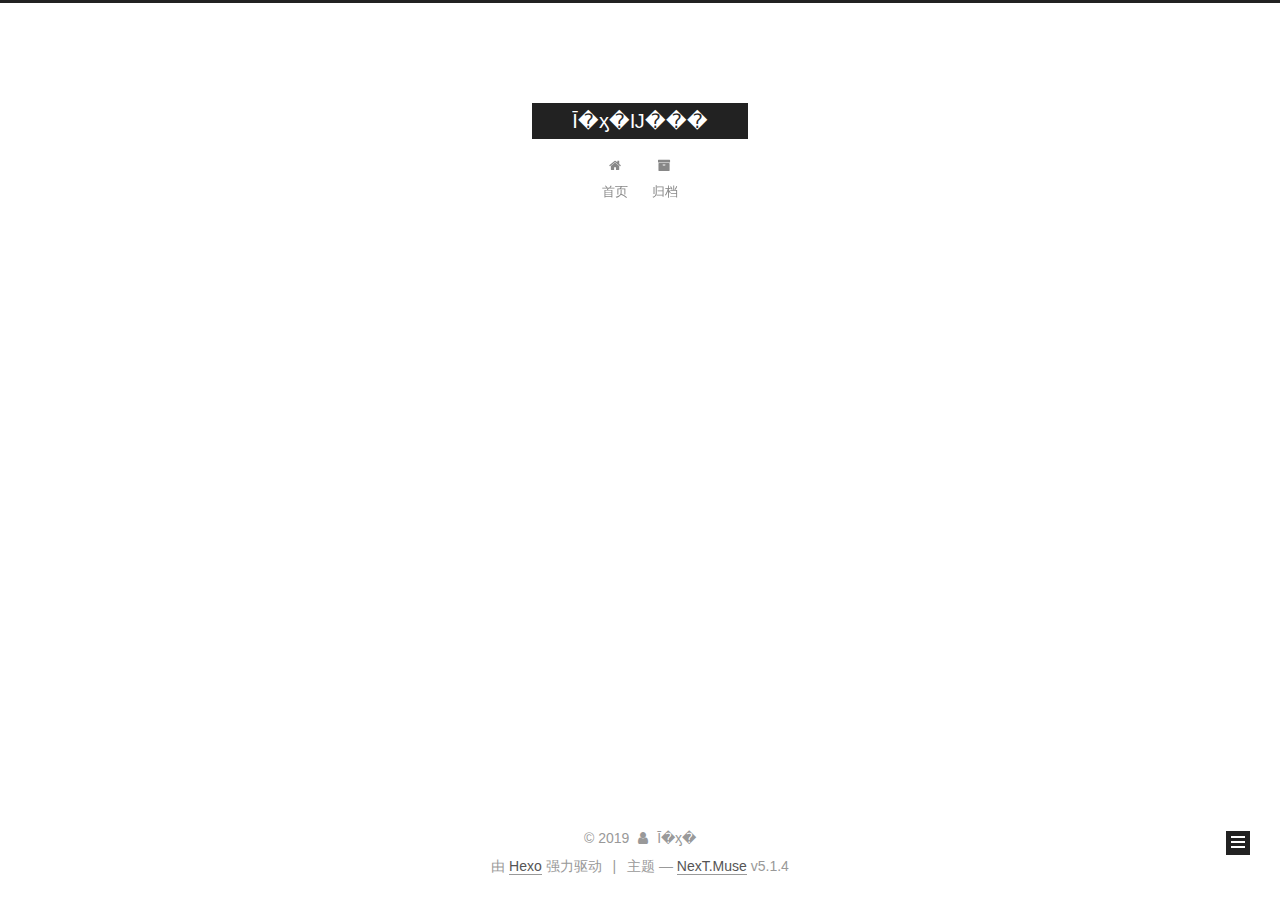
==== commit f42fb7ce: "Site updated: 2019-05-02 15:56:13" ====
--- a/index.html
+++ b/index.html
@@ -5,7 +5,7 @@
   
 
 
-<html class="theme-next muse use-motion" lang="zh-CN">
+<html class="theme-next muse use-motion" lang="zh-Hans">
 <head><meta name="generator" content="Hexo 3.8.0">
   <meta charset="UTF-8">
 <meta http-equiv="X-UA-Compatible" content="IE=edge">
@@ -83,7 +83,7 @@
 <meta property="og:title" content="Ī�ӽ�Ĳ���">
 <meta property="og:url" content="http://yoursite.com/index.html">
 <meta property="og:site_name" content="Ī�ӽ�Ĳ���">
-<meta property="og:locale" content="zh-CN">
+<meta property="og:locale" content="zh-Hans">
 <meta name="twitter:card" content="summary">
 <meta name="twitter:title" content="Ī�ӽ�Ĳ���">
 
@@ -101,7 +101,7 @@
     motion: {"enable":true,"async":false,"transition":{"post_block":"fadeIn","post_header":"slideDownIn","post_body":"slideDownIn","coll_header":"slideLeftIn","sidebar":"slideUpIn"}},
     duoshuo: {
       userId: '0',
-      author: 'Author'
+      author: '博主'
     },
     algolia: {
       applicationID: '',
@@ -133,7 +133,7 @@
 
 </head>
 
-<body itemscope itemtype="http://schema.org/WebPage" lang="zh-CN">
+<body itemscope itemtype="http://schema.org/WebPage" lang="zh-Hans">
 
   
   
@@ -182,7 +182,7 @@
             
               <i class="menu-item-icon fa fa-fw fa-home"></i> <br>
             
-            Home
+            首页
           </a>
         </li>
       
@@ -192,7 +192,7 @@
             
               <i class="menu-item-icon fa fa-fw fa-archive"></i> <br>
             
-            Archives
+            归档
           </a>
         </li>
       
@@ -258,9 +258,9 @@
                 <i class="fa fa-calendar-o"></i>
               </span>
               
-                <span class="post-meta-item-text">Posted on</span>
+                <span class="post-meta-item-text">发表于</span>
               
-              <time title="Post created" itemprop="dateCreated datePublished" datetime="2019-05-02T13:57:31+08:00">
+              <time title="创建于" itemprop="dateCreated datePublished" datetime="2019-05-02T13:57:31+08:00">
                 2019-05-02
               </time>
             
@@ -305,7 +305,7 @@
           <!--noindex-->
           <div class="post-button text-center">
             <a class="btn" href="/2019/05/02/hello-world/#more" rel="contents">
-              Read more &raquo;
+              阅读全文 &raquo;
             </a>
           </div>
           <!--/noindex-->
@@ -389,7 +389,7 @@
                 <a href="/archives/">
               
                   <span class="site-state-item-count">1</span>
-                  <span class="site-state-item-name">posts</span>
+                  <span class="site-state-item-name">日志</span>
                 </a>
               </div>
             
@@ -439,7 +439,7 @@
 </div>
 
 
-  <div class="powered-by">Powered by <a class="theme-link" target="_blank" href="https://hexo.io">Hexo</a></div>
+  <div class="powered-by">由 <a class="theme-link" target="_blank" href="https://hexo.io">Hexo</a> 强力驱动</div>
 
 
 
@@ -447,7 +447,7 @@
 
 
 
-  <div class="theme-info">Theme &mdash; <a class="theme-link" target="_blank" href="https://github.com/iissnan/hexo-theme-next">NexT.Muse</a> v5.1.4</div>
+  <div class="theme-info">主题 &mdash; <a class="theme-link" target="_blank" href="https://github.com/iissnan/hexo-theme-next">NexT.Muse</a> v5.1.4</div>
 
 
 
--- a/css/main.css
+++ b/css/main.css
@@ -1822,7 +1822,7 @@
   width: 4px;
   height: 4px;
   border-radius: 50%;
-  background: #f9ffff;
+  background: #71ff12;
 }
 .links-of-blogroll {
   font-size: 13px;
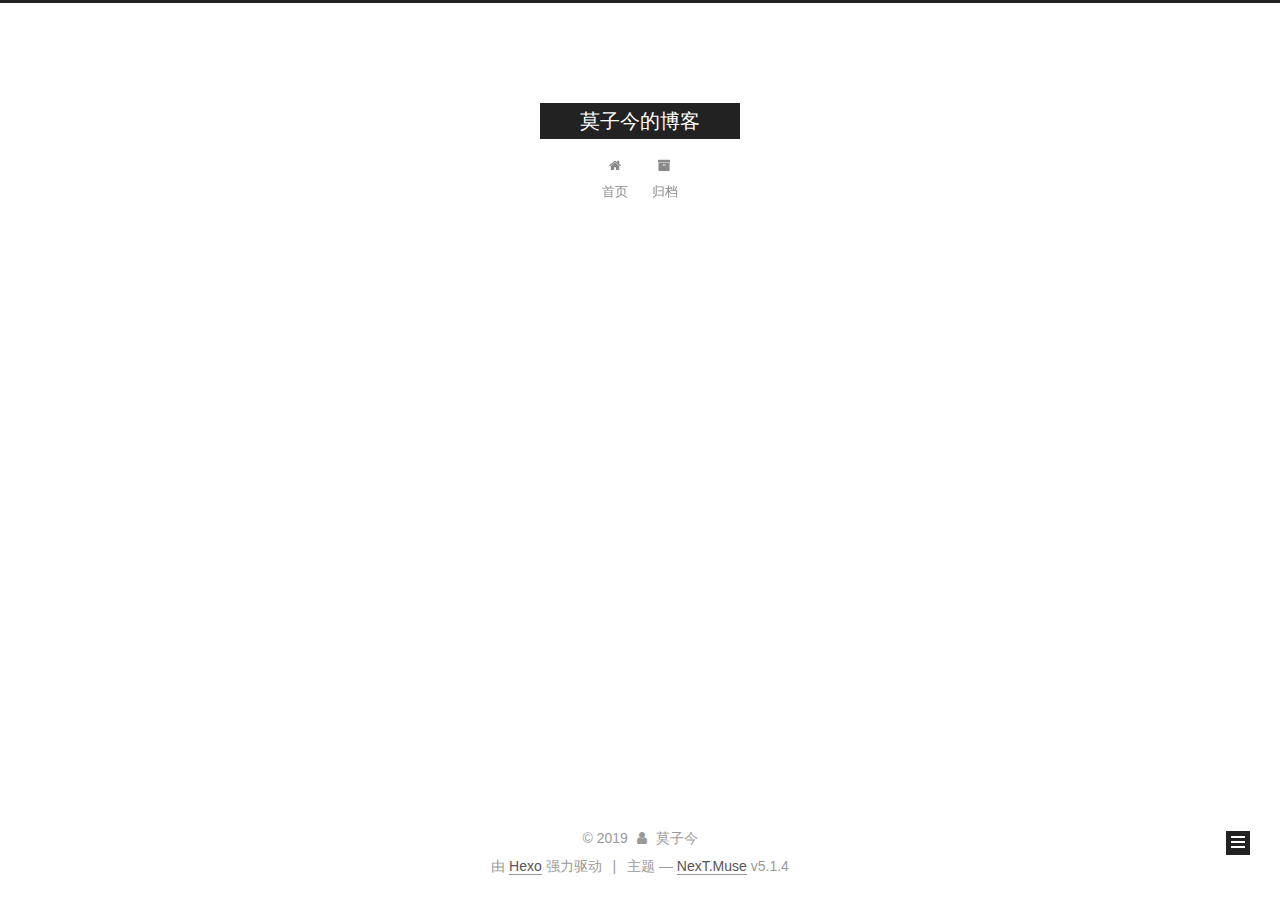
==== commit e46d4d27: "Site updated: 2019-05-02 16:06:29" ====
--- a/index.html
+++ b/index.html
@@ -80,12 +80,12 @@
 
 
 <meta property="og:type" content="website">
-<meta property="og:title" content="Ī�ӽ�Ĳ���">
+<meta property="og:title" content="莫子今的博客">
 <meta property="og:url" content="http://yoursite.com/index.html">
-<meta property="og:site_name" content="Ī�ӽ�Ĳ���">
+<meta property="og:site_name" content="莫子今的博客">
 <meta property="og:locale" content="zh-Hans">
 <meta name="twitter:card" content="summary">
-<meta name="twitter:title" content="Ī�ӽ�Ĳ���">
+<meta name="twitter:title" content="莫子今的博客">
 
 
 
@@ -121,7 +121,7 @@
 
 
 
-  <title>Ī�ӽ�Ĳ���</title>
+  <title>莫子今的博客</title>
   
 
 
@@ -152,7 +152,7 @@
     <div class="custom-logo-site-title">
       <a href="/" class="brand" rel="start">
         <span class="logo-line-before"><i></i></span>
-        <span class="site-title">Ī�ӽ�Ĳ���</span>
+        <span class="site-title">莫子今的博客</span>
         <span class="logo-line-after"><i></i></span>
       </a>
     </div>
@@ -232,13 +232,13 @@
     <link itemprop="mainEntityOfPage" href="http://yoursite.com/2019/05/02/hello-world/">
 
     <span hidden itemprop="author" itemscope itemtype="http://schema.org/Person">
-      <meta itemprop="name" content="Ī�ӽ�">
+      <meta itemprop="name" content="莫子今">
       <meta itemprop="description" content>
       <meta itemprop="image" content="/images/avatar.gif">
     </span>
 
     <span hidden itemprop="publisher" itemscope itemtype="http://schema.org/Organization">
-      <meta itemprop="name" content="Ī�ӽ�Ĳ���">
+      <meta itemprop="name" content="莫子今的博客">
     </span>
 
     
@@ -377,7 +377,7 @@
         <div class="site-overview">
           <div class="site-author motion-element" itemprop="author" itemscope itemtype="http://schema.org/Person">
             
-              <p class="site-author-name" itemprop="name">Ī�ӽ�</p>
+              <p class="site-author-name" itemprop="name">莫子今</p>
               <p class="site-description motion-element" itemprop="description"></p>
           </div>
 
@@ -433,7 +433,7 @@
   <span class="with-love">
     <i class="fa fa-user"></i>
   </span>
-  <span class="author" itemprop="copyrightHolder">Ī�ӽ�</span>
+  <span class="author" itemprop="copyrightHolder">莫子今</span>
 
   
 </div>
--- a/css/main.css
+++ b/css/main.css
@@ -1822,7 +1822,7 @@
   width: 4px;
   height: 4px;
   border-radius: 50%;
-  background: #71ff12;
+  background: #0d79ff;
 }
 .links-of-blogroll {
   font-size: 13px;
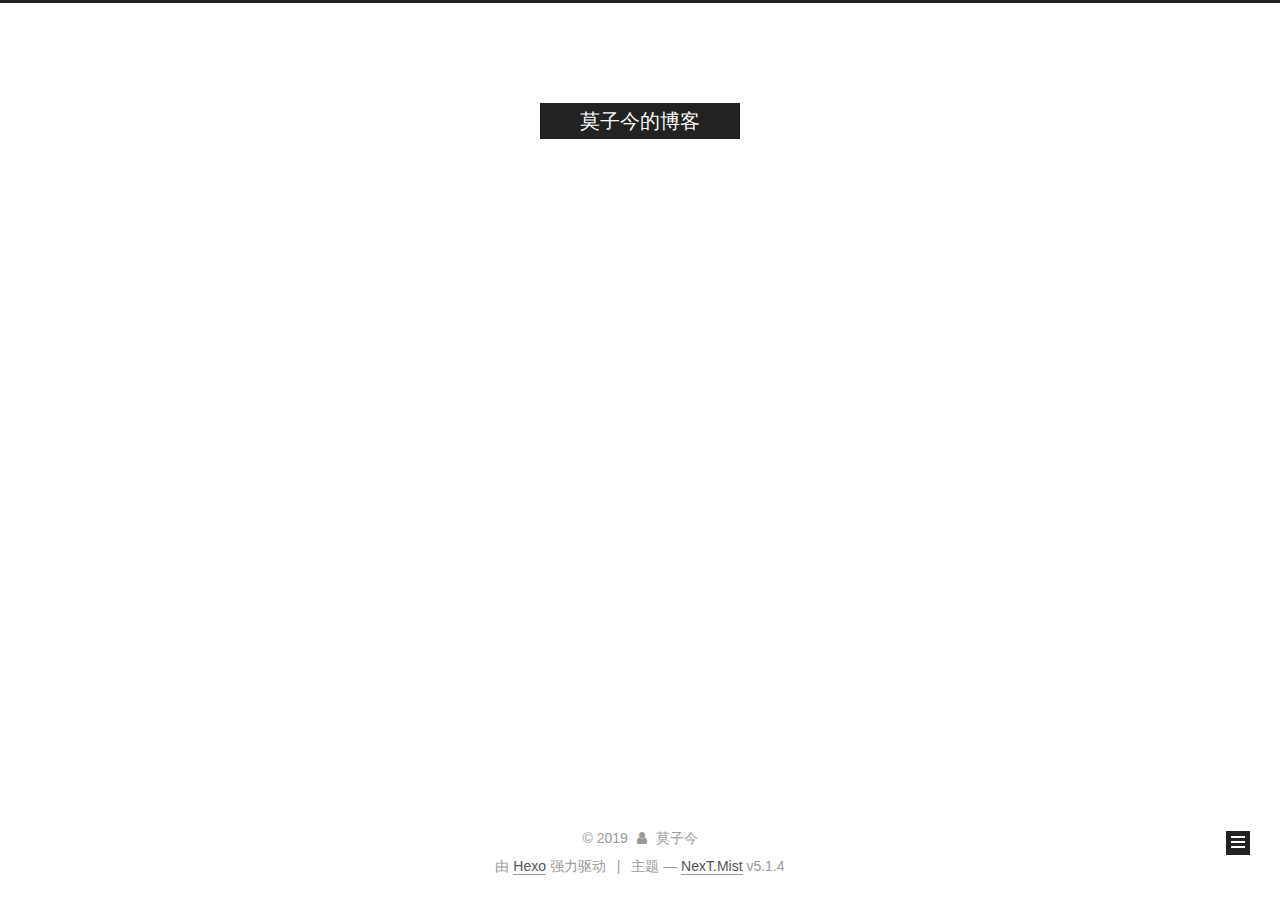
==== commit 049c1b83: "Site updated: 2019-05-02 16:19:07" ====
--- a/index.html
+++ b/index.html
@@ -5,7 +5,7 @@
   
 
 
-<html class="theme-next muse use-motion" lang="zh-Hans">
+<html class="theme-next mist use-motion" lang="zh-Hans">
 <head><meta name="generator" content="Hexo 3.8.0">
   <meta charset="UTF-8">
 <meta http-equiv="X-UA-Compatible" content="IE=edge">
@@ -93,7 +93,7 @@
   var NexT = window.NexT || {};
   var CONFIG = {
     root: '/',
-    scheme: 'Muse',
+    scheme: 'Mist',
     version: '5.1.4',
     sidebar: {"position":"left","display":"post","offset":12,"b2t":false,"scrollpercent":false,"onmobile":false},
     fancybox: true,
@@ -447,7 +447,7 @@
 
 
 
-  <div class="theme-info">主题 &mdash; <a class="theme-link" target="_blank" href="https://github.com/iissnan/hexo-theme-next">NexT.Muse</a> v5.1.4</div>
+  <div class="theme-info">主题 &mdash; <a class="theme-link" target="_blank" href="https://github.com/iissnan/hexo-theme-next">NexT.Mist</a> v5.1.4</div>
 
 
 
--- a/css/main.css
+++ b/css/main.css
@@ -1822,7 +1822,7 @@
   width: 4px;
   height: 4px;
   border-radius: 50%;
-  background: #0d79ff;
+  background: #e5ff77;
 }
 .links-of-blogroll {
   font-size: 13px;
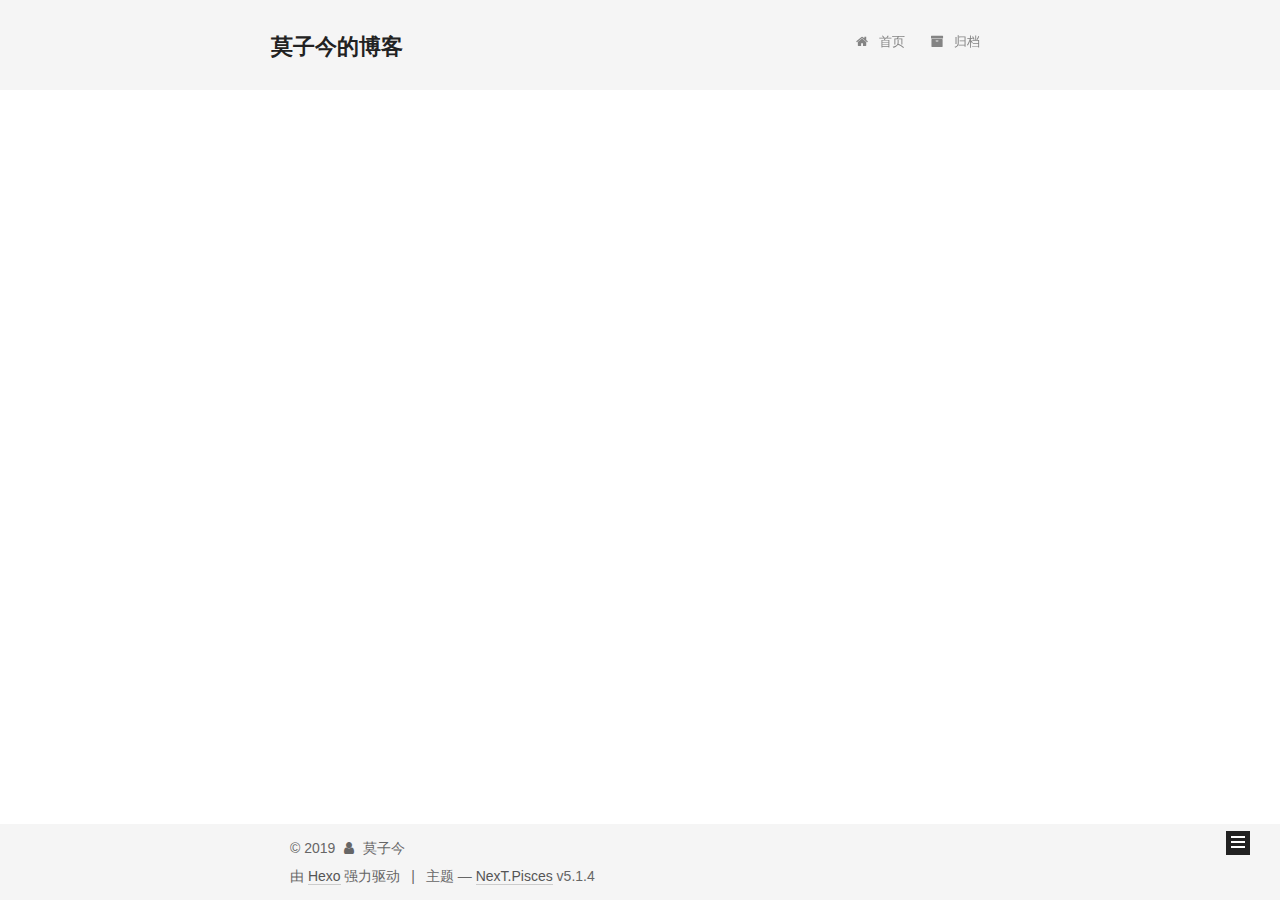
==== commit 5b816b1f: "Site updated: 2019-05-02 16:21:29" ====
--- a/index.html
+++ b/index.html
@@ -5,7 +5,7 @@
   
 
 
-<html class="theme-next mist use-motion" lang="zh-Hans">
+<html class="theme-next pisces use-motion" lang="zh-Hans">
 <head><meta name="generator" content="Hexo 3.8.0">
   <meta charset="UTF-8">
 <meta http-equiv="X-UA-Compatible" content="IE=edge">
@@ -93,7 +93,7 @@
   var NexT = window.NexT || {};
   var CONFIG = {
     root: '/',
-    scheme: 'Mist',
+    scheme: 'Pisces',
     version: '5.1.4',
     sidebar: {"position":"left","display":"post","offset":12,"b2t":false,"scrollpercent":false,"onmobile":false},
     fancybox: true,
@@ -447,7 +447,7 @@
 
 
 
-  <div class="theme-info">主题 &mdash; <a class="theme-link" target="_blank" href="https://github.com/iissnan/hexo-theme-next">NexT.Mist</a> v5.1.4</div>
+  <div class="theme-info">主题 &mdash; <a class="theme-link" target="_blank" href="https://github.com/iissnan/hexo-theme-next">NexT.Pisces</a> v5.1.4</div>
 
 
 
@@ -547,6 +547,13 @@
   
   
 
+
+  <script type="text/javascript" src="/js/src/affix.js?v=5.1.4"></script>
+
+  <script type="text/javascript" src="/js/src/schemes/pisces.js?v=5.1.4"></script>
+
+
+
   
 
   
--- a/css/main.css
+++ b/css/main.css
@@ -226,51 +226,51 @@
   margin: 20px 0 15px;
 }
 h1 {
+  font-size: 24px;
+}
+@media (max-width: 767px) {
+  h1 {
+    font-size: 20px;
+  }
+}
+h2 {
   font-size: 22px;
 }
 @media (max-width: 767px) {
-  h1 {
+  h2 {
     font-size: 18px;
   }
 }
-h2 {
+h3 {
   font-size: 20px;
 }
 @media (max-width: 767px) {
-  h2 {
+  h3 {
     font-size: 16px;
   }
 }
-h3 {
+h4 {
   font-size: 18px;
 }
 @media (max-width: 767px) {
-  h3 {
+  h4 {
     font-size: 14px;
   }
 }
-h4 {
+h5 {
   font-size: 16px;
 }
 @media (max-width: 767px) {
-  h4 {
+  h5 {
     font-size: 12px;
   }
 }
-h5 {
+h6 {
   font-size: 14px;
 }
 @media (max-width: 767px) {
-  h5 {
+  h6 {
     font-size: 10px;
-  }
-}
-h6 {
-  font-size: 12px;
-}
-@media (max-width: 767px) {
-  h6 {
-    font-size: 8px;
   }
 }
 p {
@@ -940,8 +940,8 @@
   display: inline-block;
   padding: 0 20px;
   font-size: 14px;
-  color: #fff;
-  background: #222;
+  color: #555;
+  background: transparent;
   border: 2px solid #222;
   text-decoration: none;
   border-radius: 0;
@@ -1101,7 +1101,7 @@
 }
 .site-meta {
   margin: 0;
-  text-align: center;
+  text-align: left;
 }
 @media (max-width: 767px) {
   .site-meta {
@@ -1112,12 +1112,12 @@
   position: relative;
   display: inline-block;
   padding: 0 40px;
-  color: #fff;
+  color: #222;
   background: #222;
   border-bottom: none;
 }
 .brand:hover {
-  color: #fff;
+  color: #222;
 }
 .logo {
   display: inline-block;
@@ -1348,7 +1348,7 @@
 .posts-collapse {
   position: relative;
   z-index: 1010;
-  margin-left: 55px;
+  margin-left: 0;
 }
 .posts-collapse::after {
   content: " ";
@@ -1822,7 +1822,7 @@
   width: 4px;
   height: 4px;
   border-radius: 50%;
-  background: #e5ff77;
+  background: #ebaaff;
 }
 .links-of-blogroll {
   font-size: 13px;
@@ -2585,78 +2585,322 @@
 .page-post-detail .comments {
   overflow: hidden;
 }
-@media (max-width: 767px) {
-  .header-inner,
-  .container .main-inner,
+h1,
+h2,
+h3,
+h4,
+h5,
+h6 {
+  margin: 20px 0 10px;
+}
+p {
+  margin: 0 0 25px 0;
+}
+a {
+  border-bottom-color: #ccc;
+}
+hr {
+  margin: 20px 0;
+  height: 2px;
+}
+.main-inner {
+  margin-top: 80px;
+}
+.header {
+  background: #f5f5f5;
+}
+.header-inner {
+  padding: 25px 0 20px;
+}
+.header-inner:before,
+.header-inner:after {
+  content: " ";
+  display: table;
+}
+.header-inner:after {
+  clear: both;
+}
+@media (max-width: 767px) {
+  .header-inner {
+    width: auto;
+    margin-bottom: 50px;
+    padding: 10px;
+  }
+}
+.site-meta {
+  float: left;
+  margin-left: -20px;
+  line-height: normal;
+}
+@media (max-width: 767px) {
+  .site-meta {
+    margin-left: 10px;
+  }
+}
+.site-meta .brand {
+  padding: 2px 1px;
+  background: none;
+}
+@media (max-width: 767px) {
+  .site-meta .brand {
+    display: block;
+  }
+}
+.site-meta .logo {
+  display: none;
+}
+.site-meta .site-title {
+  font-size: 22px;
+  font-weight: bolder;
+}
+@media (max-width: 767px) {
+  .site-meta .site-title {
+    line-height: 34px;
+  }
+}
+.logo-line-before,
+.logo-line-after {
+  display: block;
+  overflow: hidden;
+  margin: 0 auto;
+  width: 75%;
+}
+@media (max-width: 767px) {
+  .logo-line-before,
+  .logo-line-after {
+    display: none;
+  }
+}
+.logo-line-before i,
+.logo-line-after i {
+  position: relative;
+  display: block;
+  height: 2px;
+  background: #222;
+}
+@media (max-width: 767px) {
+  .logo-line-before i,
+  .logo-line-after i {
+    height: 3px;
+  }
+}
+.use-motion .logo-line-before i {
+  left: -100%;
+}
+.use-motion .logo-line-after i {
+  right: -100%;
+}
+.site-subtitle {
+  display: none;
+}
+.site-nav-toggle {
+  position: static;
+  float: right;
+}
+.menu {
+  float: right;
+  margin: 8px 0 0 0;
+}
+@media (max-width: 767px) {
+  .menu {
+    margin: 20px 0 0 0;
+    padding: 0;
+  }
+}
+.menu br {
+  display: none;
+}
+.menu .menu-item {
+  margin: 0;
+}
+@media (max-width: 767px) {
+  .menu .menu-item {
+    display: block;
+  }
+}
+.menu .menu-item a {
+  padding: 0 10px;
+  background: none;
+  border: none;
+  border-radius: 2px;
+  transition-property: background;
+}
+@media (max-width: 767px) {
+  .menu .menu-item a {
+    text-align: left;
+  }
+}
+.menu .menu-item a:hover {
+  background: #e1e1e1;
+}
+.menu a::before {
+  display: none;
+}
+@media (max-width: 767px) {
+  .menu a::before {
+    display: block;
+  }
+}
+@media (max-width: 767px) {
+  .menu {
+    float: none;
+  }
+}
+.site-search form {
+  display: none;
+}
+.posts-expand {
+  padding-top: 0;
+}
+.posts-expand .post-title,
+.posts-expand .post-meta {
+  text-align: left;
+}
+@media (max-width: 767px) {
+  .posts-expand .post-title,
+  .posts-expand .post-meta {
+    text-align: center;
+  }
+}
+.posts-expand .post-eof {
+  display: none;
+}
+.posts-expand .post {
+  margin-top: 120px;
+}
+.posts-expand .post:first-child {
+  margin-top: 0;
+}
+.posts-expand .post-meta {
+  margin-top: 5px;
+  margin-bottom: 20px;
+}
+.posts-expand .post-title {
+  position: relative;
+  font-size: 26px;
+  font-weight: 400;
+}
+@media (max-width: 767px) {
+  .posts-expand .post-title {
+    font-size: 22px;
+  }
+}
+@media (min-width: 1600px) {
+  .posts-expand .post-title {
+    font-size: 26px;
+  }
+}
+.posts-expand .post-title:hover:before {
+  background: #222;
+}
+@media (max-width: 767px) {
+  .posts-expand .post-body {
+    font-size: 12px;
+  }
+}
+.posts-expand .post-body img {
+  margin: 0;
+}
+.posts-expand .post-tags {
+  text-align: left;
+}
+.posts-expand .post-tags a {
+  padding: 1px 5px;
+  background: #f5f5f5;
+  border-bottom: none;
+}
+.posts-expand .post-tags a:hover {
+  background: #ccc;
+}
+.posts-expand .post-nav {
+  margin-top: 40px;
+}
+.post-button {
+  margin-top: 20px;
+  text-align: left;
+}
+.post-button a {
+  padding: 0;
+  font-size: 14px;
+  background: none;
+  border: none;
+  border-bottom: 2px solid #666;
+  transition-property: border;
+}
+@media (max-width: 767px) {
+  .post-button a {
+    font-size: 12px;
+  }
+}
+@media (min-width: 1600px) {
+  .post-button a {
+    font-size: 16px;
+  }
+}
+.post-button a:hover {
+  border-bottom-color: #222;
+}
+.links-of-blogroll-inline .links-of-blogroll-item {
+  display: inline-block;
+}
+.btn {
+  padding: 0 10px;
+  border-width: 2px;
+  border-radius: 0;
+}
+.headband {
+  display: none;
+}
+.site-search {
+  position: relative;
+  float: right;
+  margin-top: 5px;
+  padding-top: 3px;
+}
+@media (max-width: 767px) {
+  .site-search {
+    float: none;
+    padding: 0 10px;
+  }
+}
+@media (max-width: 767px) {
+  .container .main-inner {
+    width: auto;
+  }
+}
+.page-post-detail .post-title,
+.page-post-detail .post-meta {
+  text-align: center;
+}
+.page-post-detail .post-title:before {
+  display: none;
+}
+.page-post-detail .post-meta {
+  margin-bottom: 60px;
+}
+.pagination {
+  margin: 120px 0 0;
+  text-align: left;
+}
+@media (max-width: 767px) {
+  .pagination {
+    margin: 80px 10px 0;
+    text-align: center;
+  }
+}
+.footer {
+  margin-top: 80px;
+  padding: 10px 0;
+  background: #f5f5f5;
+  color: #666;
+}
+.footer-inner {
+  margin: 0 auto;
+  text-align: left;
+}
+@media (max-width: 767px) {
   .footer-inner {
     width: auto;
-  }
-}
-embed {
-  display: block;
-  margin: 0px auto 25px auto;
-}
-.custom-logo .site-meta-headline {
-  text-align: center;
-}
-.custom-logo .brand {
-  background: none;
-}
-.custom-logo .site-title {
-  margin: 10px auto 0;
-  font-size: 24px;
-  color: #222;
-}
-.custom-logo .site-title a {
-  border: none;
-}
-.custom-logo-image {
-  margin: 0 auto;
-  padding: 5px;
-  max-width: 150px;
-  background: #fff;
-}
-@media (max-width: 767px) {
-  .site-nav {
-    position: absolute;
-    left: 0;
-    top: 52px;
-    margin: 0;
-    width: 100%;
-    padding: 0;
-    background: #fff;
-    border-bottom: 1px solid #ddd;
-    z-index: 1030;
-  }
-}
-@media (max-width: 767px) {
-  .menu {
-    text-align: left;
-  }
-}
-@media (max-width: 767px) {
-  .menu .menu-item {
-    display: block;
-    margin: 0 10px;
-    vertical-align: top;
-  }
-}
-@media (max-width: 767px) {
-  .menu .menu-item br {
-    display: none;
-  }
-}
-@media (max-width: 767px) {
-  .menu .menu-item a {
-    padding: 5px 10px;
-  }
-}
-.menu .menu-item .fa {
-  margin-right: 0;
-}
-.site-search form {
-  display: none;
-}
-.links-of-blogroll-inline .links-of-blogroll-item {
-  display: inline-block;
-}
+    text-align: center;
+  }
+}
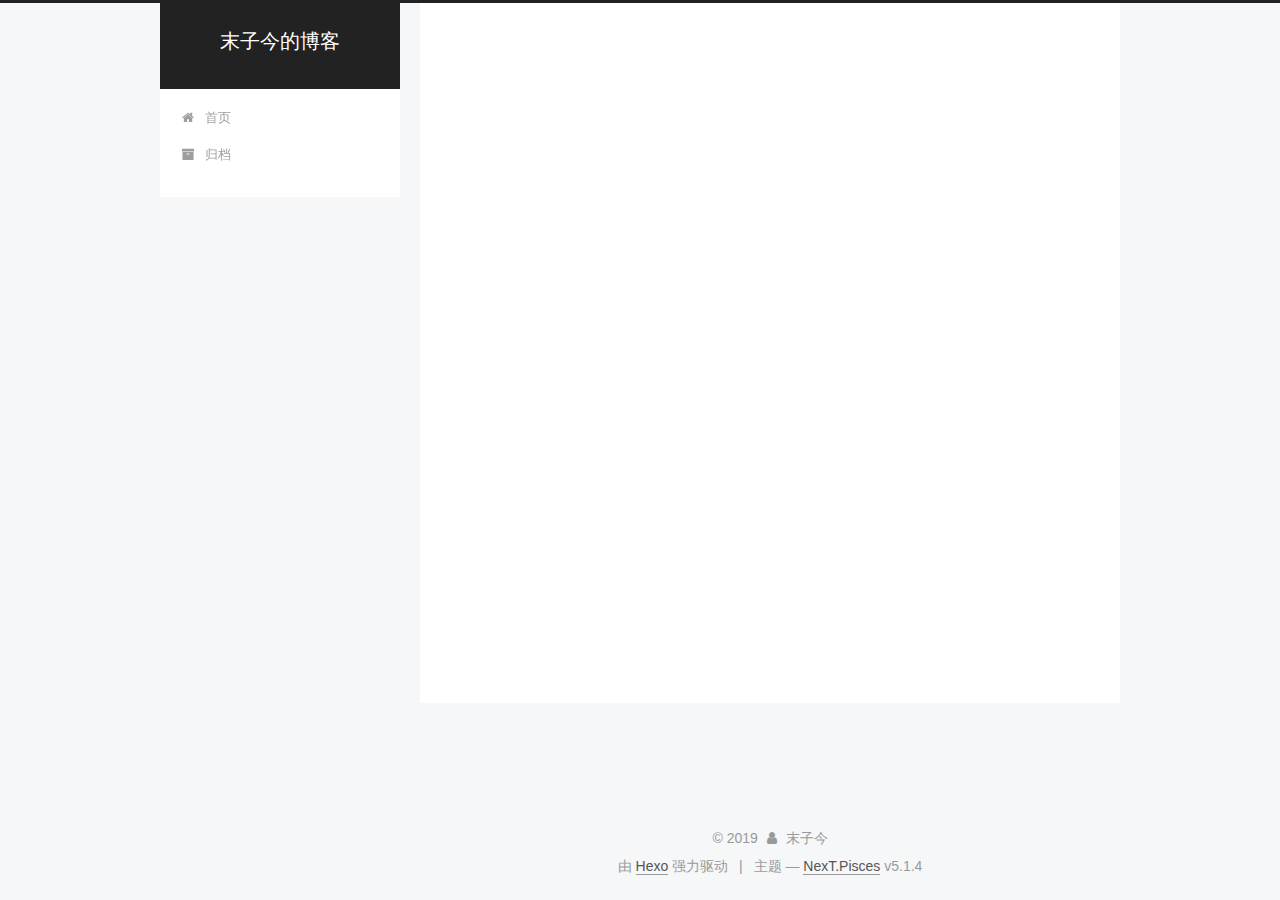
==== commit 54b23025: "Site updated: 2019-05-02 16:26:47" ====
--- a/index.html
+++ b/index.html
@@ -80,12 +80,12 @@
 
 
 <meta property="og:type" content="website">
-<meta property="og:title" content="莫子今的博客">
+<meta property="og:title" content="末子今的博客">
 <meta property="og:url" content="http://yoursite.com/index.html">
-<meta property="og:site_name" content="莫子今的博客">
+<meta property="og:site_name" content="末子今的博客">
 <meta property="og:locale" content="zh-Hans">
 <meta name="twitter:card" content="summary">
-<meta name="twitter:title" content="莫子今的博客">
+<meta name="twitter:title" content="末子今的博客">
 
 
 
@@ -121,7 +121,7 @@
 
 
 
-  <title>莫子今的博客</title>
+  <title>末子今的博客</title>
   
 
 
@@ -152,7 +152,7 @@
     <div class="custom-logo-site-title">
       <a href="/" class="brand" rel="start">
         <span class="logo-line-before"><i></i></span>
-        <span class="site-title">莫子今的博客</span>
+        <span class="site-title">末子今的博客</span>
         <span class="logo-line-after"><i></i></span>
       </a>
     </div>
@@ -232,13 +232,13 @@
     <link itemprop="mainEntityOfPage" href="http://yoursite.com/2019/05/02/hello-world/">
 
     <span hidden itemprop="author" itemscope itemtype="http://schema.org/Person">
-      <meta itemprop="name" content="莫子今">
+      <meta itemprop="name" content="末子今">
       <meta itemprop="description" content>
       <meta itemprop="image" content="/images/avatar.gif">
     </span>
 
     <span hidden itemprop="publisher" itemscope itemtype="http://schema.org/Organization">
-      <meta itemprop="name" content="莫子今的博客">
+      <meta itemprop="name" content="末子今的博客">
     </span>
 
     
@@ -377,7 +377,7 @@
         <div class="site-overview">
           <div class="site-author motion-element" itemprop="author" itemscope itemtype="http://schema.org/Person">
             
-              <p class="site-author-name" itemprop="name">莫子今</p>
+              <p class="site-author-name" itemprop="name">末子今</p>
               <p class="site-description motion-element" itemprop="description"></p>
           </div>
 
@@ -433,7 +433,7 @@
   <span class="with-love">
     <i class="fa fa-user"></i>
   </span>
-  <span class="author" itemprop="copyrightHolder">莫子今</span>
+  <span class="author" itemprop="copyrightHolder">末子今</span>
 
   
 </div>
--- a/css/main.css
+++ b/css/main.css
@@ -189,7 +189,7 @@
   font-size: 14px;
   line-height: 2;
   color: #555;
-  background: #fff;
+  background: #f5f7f9;
 }
 @media (max-width: 767px) {
   body {
@@ -226,51 +226,51 @@
   margin: 20px 0 15px;
 }
 h1 {
-  font-size: 24px;
+  font-size: 22px;
 }
 @media (max-width: 767px) {
   h1 {
-    font-size: 20px;
+    font-size: 18px;
   }
 }
 h2 {
-  font-size: 22px;
+  font-size: 20px;
 }
 @media (max-width: 767px) {
   h2 {
-    font-size: 18px;
+    font-size: 16px;
   }
 }
 h3 {
-  font-size: 20px;
+  font-size: 18px;
 }
 @media (max-width: 767px) {
   h3 {
-    font-size: 16px;
+    font-size: 14px;
   }
 }
 h4 {
-  font-size: 18px;
+  font-size: 16px;
 }
 @media (max-width: 767px) {
   h4 {
-    font-size: 14px;
+    font-size: 12px;
   }
 }
 h5 {
-  font-size: 16px;
+  font-size: 14px;
 }
 @media (max-width: 767px) {
   h5 {
-    font-size: 12px;
+    font-size: 10px;
   }
 }
 h6 {
-  font-size: 14px;
+  font-size: 12px;
 }
 @media (max-width: 767px) {
   h6 {
-    font-size: 10px;
+    font-size: 8px;
   }
 }
 p {
@@ -653,8 +653,8 @@
 @media (min-width: 992px) {
   .full-image.full-image.full-image.full-image {
     max-width: none;
-    width: 110%;
-    margin: 25px -5%;
+    width: 118%;
+    margin: 0 -9%;
   }
 }
 .blockquote-center,
@@ -941,10 +941,10 @@
   padding: 0 20px;
   font-size: 14px;
   color: #555;
-  background: transparent;
-  border: 2px solid #222;
+  background: #fff;
+  border: 2px solid #555;
   text-decoration: none;
-  border-radius: 0;
+  border-radius: 2px;
   transition-property: background-color;
   transition-duration: 0.2s;
   transition-timing-function: ease-in-out;
@@ -953,8 +953,8 @@
 }
 .btn:hover {
   border-color: #222;
-  color: #222;
-  background: #fff;
+  color: #fff;
+  background: #222;
 }
 .btn +.btn {
   margin: 0 0 8px 8px;
@@ -1066,7 +1066,7 @@
   width: 24px;
   background: #222;
   font-size: 12px;
-  opacity: 1;
+  opacity: 0.6;
   color: #fff;
   cursor: pointer;
   text-align: center;
@@ -1087,7 +1087,7 @@
   }
 }
 .back-to-top.back-to-top-on {
-  bottom: 19px;
+  bottom: 30px;
 }
 .header {
   background: transparent;
@@ -1101,7 +1101,7 @@
 }
 .site-meta {
   margin: 0;
-  text-align: left;
+  text-align: center;
 }
 @media (max-width: 767px) {
   .site-meta {
@@ -1112,12 +1112,12 @@
   position: relative;
   display: inline-block;
   padding: 0 40px;
-  color: #222;
+  color: #fff;
   background: #222;
   border-bottom: none;
 }
 .brand:hover {
-  color: #222;
+  color: #fff;
 }
 .logo {
   display: inline-block;
@@ -1136,7 +1136,7 @@
 .site-subtitle {
   margin-top: 10px;
   font-size: 13px;
-  color: #999;
+  color: #ddd;
 }
 .use-motion .brand {
   opacity: 0;
@@ -1209,7 +1209,8 @@
   transition-timing-function: ease-in-out;
   transition-delay: 0s;
 }
-.menu .menu-item a:hover {
+.menu .menu-item a:hover,
+.menu-item-active a {
   border-bottom-color: #222;
 }
 .menu .menu-item .fa {
@@ -1348,7 +1349,7 @@
 .posts-collapse {
   position: relative;
   z-index: 1010;
-  margin-left: 0;
+  margin-left: 55px;
 }
 .posts-collapse::after {
   content: " ";
@@ -1738,20 +1739,20 @@
   display: block;
   margin: 0 auto;
   padding: 2px;
-  max-width: 96px;
+  max-width: 120px;
   height: auto;
-  border: 2px solid #333;
+  border: 1px solid #eee;
 }
 .site-author-name {
-  margin: 5px 0 0;
+  margin: 0;
   text-align: center;
-  color: #f5f5f5;
-  font-weight: normal;
+  color: #222;
+  font-weight: 600;
 }
 .site-description {
-  margin-top: 5px;
+  margin-top: 0;
   text-align: center;
-  font-size: 14px;
+  font-size: 13px;
   color: #999;
 }
 .site-state {
@@ -1763,7 +1764,7 @@
 .site-state-item {
   display: inline-block;
   padding: 0 15px;
-  border-left: 1px solid #333;
+  border-left: 1px solid #eee;
 }
 .site-state-item:first-child {
   border-left: none;
@@ -1776,11 +1777,11 @@
   text-align: center;
   color: inherit;
   font-weight: 600;
-  font-size: 18px;
+  font-size: 16px;
 }
 .site-state-item-name {
   font-size: 13px;
-  color: inherit;
+  color: #999;
 }
 .feed-link {
   margin-top: 20px;
@@ -1822,7 +1823,7 @@
   width: 4px;
   height: 4px;
   border-radius: 50%;
-  background: #ebaaff;
+  background: #fff;
 }
 .links-of-blogroll {
   font-size: 13px;
@@ -1860,7 +1861,7 @@
   color: #555;
 }
 .sidebar-nav li:hover {
-  color: #f5f5f5;
+  color: #fc6423;
 }
 .page-post-detail .sidebar-nav-toc {
   padding: 0 5px;
@@ -1869,11 +1870,11 @@
   margin-left: 10px;
 }
 .sidebar-nav .sidebar-nav-active {
-  color: #87daff;
-  border-bottom-color: #87daff;
+  color: #fc6423;
+  border-bottom-color: #fc6423;
 }
 .sidebar-nav .sidebar-nav-active:hover {
-  color: #87daff;
+  color: #fc6423;
 }
 .sidebar-panel {
   display: none;
@@ -1906,12 +1907,12 @@
   transition-timing-function: ease-in-out;
   transition-delay: 0s;
   transition-property: all;
-  color: #999;
-  border-bottom-color: #555;
+  color: #666;
+  border-bottom-color: #ccc;
 }
 .post-toc ol a:hover {
-  color: #ccc;
-  border-bottom-color: #ccc;
+  color: #000;
+  border-bottom-color: #000;
 }
 .post-toc .nav-item {
   overflow: hidden;
@@ -1933,14 +1934,14 @@
   display: block;
 }
 .post-toc .nav .active > a {
-  color: #87daff;
-  border-bottom-color: #87daff;
+  color: #fc6423;
+  border-bottom-color: #fc6423;
 }
 .post-toc .nav .active-current > a {
-  color: #87daff;
+  color: #fc6423;
 }
 .post-toc .nav .active-current > a:hover {
-  color: #87daff;
+  color: #fc6423;
 }
 .footer {
   font-size: 14px;
@@ -2345,6 +2346,16 @@
   transform: translate(-50%, -50%);
   color: #ccc;
 }
+@media (min-width: 768px) and (max-width: 991px) {
+  .busuanzi-count {
+    width: auto;
+  }
+}
+@media (max-width: 767px) {
+  .busuanzi-count {
+    width: auto;
+  }
+}
 .site-uv,
 .site-pv,
 .page-pv {
@@ -2580,327 +2591,403 @@
   }
 }
 .page-post-detail .sidebar-toggle-line {
-  background: #87daff;
+  background: #fc6423;
 }
 .page-post-detail .comments {
   overflow: hidden;
 }
-h1,
-h2,
-h3,
-h4,
-h5,
-h6 {
-  margin: 20px 0 10px;
-}
-p {
-  margin: 0 0 25px 0;
-}
-a {
-  border-bottom-color: #ccc;
-}
-hr {
-  margin: 20px 0;
-  height: 2px;
-}
-.main-inner {
-  margin-top: 80px;
-}
 .header {
-  background: #f5f5f5;
+  position: relative;
+  margin: 0 auto;
+  width: 960px;
+}
+@media (min-width: 768px) and (max-width: 991px) {
+  .header {
+    width: auto;
+  }
+}
+@media (max-width: 767px) {
+  .header {
+    width: auto;
+  }
 }
 .header-inner {
-  padding: 25px 0 20px;
-}
-.header-inner:before,
-.header-inner:after {
+  position: absolute;
+  top: 0;
+  overflow: hidden;
+  padding: 0;
+  width: 240px;
+  background: #fff;
+  box-shadow: initial;
+  border-radius: initial;
+}
+@media (min-width: 1600px) {
+  .container .header-inner {
+    width: 240px;
+  }
+}
+@media (min-width: 768px) and (max-width: 991px) {
+  .header-inner {
+    position: relative;
+    width: auto;
+    border-radius: initial;
+  }
+}
+@media (max-width: 767px) {
+  .header-inner {
+    position: relative;
+    width: auto;
+    border-radius: initial;
+  }
+}
+.main:before,
+.main:after {
   content: " ";
   display: table;
 }
-.header-inner:after {
+.main:after {
   clear: both;
 }
-@media (max-width: 767px) {
-  .header-inner {
+@media (min-width: 768px) and (max-width: 991px) {
+  .main {
+    padding-bottom: 100px;
+  }
+}
+@media (max-width: 767px) {
+  .main {
+    padding-bottom: 100px;
+  }
+}
+.container .main-inner {
+  width: 960px;
+}
+@media (min-width: 768px) and (max-width: 991px) {
+  .container .main-inner {
     width: auto;
-    margin-bottom: 50px;
-    padding: 10px;
-  }
+  }
+}
+@media (max-width: 767px) {
+  .container .main-inner {
+    width: auto;
+  }
+}
+.content-wrap {
+  float: right;
+  box-sizing: border-box;
+  padding: 40px;
+  width: 700px;
+  background: #fff;
+  min-height: 700px;
+  box-shadow: initial;
+  border-radius: initial;
+}
+@media (min-width: 768px) and (max-width: 991px) {
+  .content-wrap {
+    width: 100%;
+    padding: 20px;
+    border-radius: initial;
+  }
+}
+@media (max-width: 767px) {
+  .content-wrap {
+    width: 100%;
+    padding: 20px;
+    min-height: auto;
+    border-radius: initial;
+  }
+}
+.sidebar {
+  position: static;
+  float: left;
+  margin-top: 300px;
+  width: 240px;
+  background: #f5f7f9;
+  box-shadow: none;
+}
+@media (min-width: 768px) and (max-width: 991px) {
+  .sidebar {
+    display: none;
+  }
+}
+@media (max-width: 767px) {
+  .sidebar {
+    display: none;
+  }
+}
+.sidebar-toggle {
+  display: none;
+}
+.footer-inner {
+  width: 960px;
+  padding-left: 260px;
+}
+@media (min-width: 768px) and (max-width: 991px) {
+  .footer-inner {
+    width: auto;
+    padding-left: 0 !important;
+    padding-right: 0 !important;
+  }
+}
+@media (max-width: 767px) {
+  .footer-inner {
+    width: auto;
+    padding-left: 0 !important;
+    padding-right: 0 !important;
+  }
+}
+.sidebar-position-right .header-inner {
+  right: 0;
+}
+.sidebar-position-right .content-wrap {
+  float: left;
+}
+.sidebar-position-right .sidebar {
+  float: right;
+}
+.sidebar-position-right .footer-inner {
+  padding-left: 0;
+  padding-right: 260px;
+}
+.site-brand-wrapper {
+  position: relative;
 }
 .site-meta {
-  float: left;
-  margin-left: -20px;
-  line-height: normal;
-}
-@media (max-width: 767px) {
+  padding: 20px 0;
+  color: #fff;
+  background: #222;
+}
+@media (min-width: 768px) and (max-width: 991px) {
   .site-meta {
-    margin-left: 10px;
-  }
-}
-.site-meta .brand {
-  padding: 2px 1px;
+    box-shadow: 0 0 16px rgba(0,0,0,0.5);
+  }
+}
+@media (max-width: 767px) {
+  .site-meta {
+    box-shadow: 0 0 16px rgba(0,0,0,0.5);
+  }
+}
+.brand {
+  padding: 0;
   background: none;
 }
-@media (max-width: 767px) {
-  .site-meta .brand {
-    display: block;
-  }
-}
-.site-meta .logo {
-  display: none;
-}
-.site-meta .site-title {
-  font-size: 22px;
-  font-weight: bolder;
-}
-@media (max-width: 767px) {
-  .site-meta .site-title {
-    line-height: 34px;
-  }
-}
-.logo-line-before,
-.logo-line-after {
-  display: block;
-  overflow: hidden;
-  margin: 0 auto;
-  width: 75%;
-}
-@media (max-width: 767px) {
-  .logo-line-before,
-  .logo-line-after {
-    display: none;
-  }
-}
-.logo-line-before i,
-.logo-line-after i {
-  position: relative;
-  display: block;
-  height: 2px;
-  background: #222;
-}
-@media (max-width: 767px) {
-  .logo-line-before i,
-  .logo-line-after i {
-    height: 3px;
-  }
-}
-.use-motion .logo-line-before i {
-  left: -100%;
-}
-.use-motion .logo-line-after i {
-  right: -100%;
+.brand:hover {
+  color: #fff;
 }
 .site-subtitle {
-  display: none;
-}
-.site-nav-toggle {
-  position: static;
-  float: right;
-}
-.menu {
-  float: right;
-  margin: 8px 0 0 0;
-}
-@media (max-width: 767px) {
-  .menu {
-    margin: 20px 0 0 0;
-    padding: 0;
-  }
-}
-.menu br {
-  display: none;
-}
-.menu .menu-item {
-  margin: 0;
-}
-@media (max-width: 767px) {
-  .menu .menu-item {
-    display: block;
-  }
-}
-.menu .menu-item a {
-  padding: 0 10px;
-  background: none;
-  border: none;
-  border-radius: 2px;
-  transition-property: background;
-}
-@media (max-width: 767px) {
-  .menu .menu-item a {
-    text-align: left;
-  }
-}
-.menu .menu-item a:hover {
-  background: #e1e1e1;
-}
-.menu a::before {
-  display: none;
-}
-@media (max-width: 767px) {
-  .menu a::before {
-    display: block;
-  }
-}
-@media (max-width: 767px) {
-  .menu {
-    float: none;
-  }
+  margin: 10px 10px 0;
+  font-weight: initial;
 }
 .site-search form {
   display: none;
 }
-.posts-expand {
-  padding-top: 0;
-}
-.posts-expand .post-title,
-.posts-expand .post-meta {
+.site-nav {
+  border-top: none;
+}
+@media (min-width: 768px) and (max-width: 991px) {
+  .site-nav {
+    display: none !important;
+  }
+}
+@media (min-width: 768px) and (max-width: 991px) {
+  .site-nav-on {
+    display: block !important;
+  }
+}
+.menu .menu-item {
+  display: block;
+  margin: 0;
+}
+.menu .menu-item a {
+  position: relative;
+  box-sizing: border-box;
+  padding: 5px 20px;
   text-align: left;
-}
-@media (max-width: 767px) {
-  .posts-expand .post-title,
-  .posts-expand .post-meta {
-    text-align: center;
-  }
-}
-.posts-expand .post-eof {
+  line-height: inherit;
+  transition-property: background-color;
+  transition-duration: 0.2s;
+  transition-timing-function: ease-in-out;
+  transition-delay: 0s;
+}
+.menu .menu-item a:hover,
+.menu-item-active a {
+  background: #f9f9f9;
+  border-bottom-color: #fff;
+}
+.menu .menu-item br {
   display: none;
 }
-.posts-expand .post {
-  margin-top: 120px;
-}
-.posts-expand .post:first-child {
+.menu-item-active a:after {
+  content: " ";
+  position: absolute;
+  top: 50%;
+  margin-top: -3px;
+  right: 15px;
+  width: 6px;
+  height: 6px;
+  border-radius: 50%;
+  background-color: #bbb;
+}
+.btn-bar {
+  background-color: #fff;
+}
+.site-nav-toggle {
+  left: 20px;
+  top: 50%;
+  -webkit-transform: translateY(-50%);
+  -webkit-transform: translateY(-50%);
+  -moz-transform: translateY(-50%);
+  -ms-transform: translateY(-50%);
+  -o-transform: translateY(-50%);
+  transform: translateY(-50%);
+}
+@media (min-width: 768px) and (max-width: 991px) {
+  .site-nav-toggle {
+    display: block;
+  }
+}
+.use-motion .sidebar .motion-element {
+  opacity: 1;
+}
+.sidebar {
+  margin-left: -100%;
+  right: auto;
+  bottom: auto;
+  -webkit-transform: none;
+}
+.sidebar-inner {
+  box-sizing: border-box;
+  width: 240px;
+  color: #555;
+  background: #fff;
+  box-shadow: initial;
+  border-radius: initial;
+  opacity: 0;
+}
+.sidebar-inner.affix {
+  position: fixed;
+  top: 12px;
+}
+.sidebar-inner.affix-bottom {
+  position: absolute;
+}
+.site-overview {
+  text-align: left;
+}
+.site-author:before,
+.site-author:after {
+  content: " ";
+  display: table;
+}
+.site-author:after {
+  clear: both;
+}
+.sidebar a {
+  color: #555;
+}
+.sidebar a:hover {
+  color: #222;
+}
+.site-state-item {
+  padding: 0 10px;
+}
+.links-of-author-item a:before {
+  display: none;
+}
+.links-of-author-item a {
+  border-bottom: none;
+  text-decoration: underline;
+}
+.feed-link {
+  border-top: 1px dotted #ccc;
+  border-bottom: 1px dotted #ccc;
+  text-align: center;
+}
+.feed-link a {
+  display: block;
+  color: #fc6423;
+  border: none;
+}
+.feed-link a:hover {
+  background: none;
+  color: #e34603;
+}
+.feed-link a:hover i {
+  color: #e34603;
+}
+.links-of-author {
+  display: flex;
+  flex-wrap: wrap;
+  justify-content: center;
+}
+.links-of-author-item {
+  margin: 5px 0 0;
+  width: 50%;
+}
+.links-of-author-item a {
+  max-width: 216px;
+  box-sizing: border-box;
+  display: inline-block;
+  margin-right: 0;
+  margin-bottom: 0;
+  padding: 0 5px;
+  overflow: hidden;
+  white-space: nowrap;
+  text-overflow: ellipsis;
+}
+.links-of-author-item a {
+  display: block;
+  text-decoration: none;
+}
+.links-of-author-item a:hover {
+  border-radius: 4px;
+  background: #eee;
+}
+.links-of-author-item .fa {
+  margin-right: 2px;
+  font-size: 16px;
+}
+.links-of-author-item .fa-globe {
+  font-size: 15px;
+}
+.links-of-blogroll {
+  text-align: center;
+  margin-top: 20px;
+  padding: 3px 0 0;
+  border-top: 1px dotted #ccc;
+}
+.links-of-blogroll-title {
   margin-top: 0;
 }
-.posts-expand .post-meta {
-  margin-top: 5px;
-  margin-bottom: 20px;
-}
-.posts-expand .post-title {
-  position: relative;
-  font-size: 26px;
-  font-weight: 400;
-}
-@media (max-width: 767px) {
-  .posts-expand .post-title {
-    font-size: 22px;
-  }
-}
-@media (min-width: 1600px) {
-  .posts-expand .post-title {
-    font-size: 26px;
-  }
-}
-.posts-expand .post-title:hover:before {
-  background: #222;
-}
-@media (max-width: 767px) {
-  .posts-expand .post-body {
-    font-size: 12px;
-  }
-}
-.posts-expand .post-body img {
-  margin: 0;
-}
-.posts-expand .post-tags {
-  text-align: left;
-}
-.posts-expand .post-tags a {
-  padding: 1px 5px;
-  background: #f5f5f5;
-  border-bottom: none;
-}
-.posts-expand .post-tags a:hover {
-  background: #ccc;
-}
-.posts-expand .post-nav {
-  margin-top: 40px;
-}
-.post-button {
-  margin-top: 20px;
-  text-align: left;
-}
-.post-button a {
+.links-of-blogroll-item {
   padding: 0;
-  font-size: 14px;
-  background: none;
-  border: none;
-  border-bottom: 2px solid #666;
-  transition-property: border;
-}
-@media (max-width: 767px) {
-  .post-button a {
-    font-size: 12px;
-  }
-}
-@media (min-width: 1600px) {
-  .post-button a {
-    font-size: 16px;
-  }
-}
-.post-button a:hover {
-  border-bottom-color: #222;
+}
+.links-of-blogroll-inline:before,
+.links-of-blogroll-inline:after {
+  content: " ";
+  display: table;
+}
+.links-of-blogroll-inline:after {
+  clear: both;
 }
 .links-of-blogroll-inline .links-of-blogroll-item {
-  display: inline-block;
-}
-.btn {
-  padding: 0 10px;
-  border-width: 2px;
-  border-radius: 0;
-}
-.headband {
-  display: none;
-}
-.site-search {
-  position: relative;
-  float: right;
-  margin-top: 5px;
-  padding-top: 3px;
-}
-@media (max-width: 767px) {
-  .site-search {
-    float: none;
-    padding: 0 10px;
-  }
-}
-@media (max-width: 767px) {
-  .container .main-inner {
-    width: auto;
-  }
-}
-.page-post-detail .post-title,
-.page-post-detail .post-meta {
-  text-align: center;
-}
-.page-post-detail .post-title:before {
-  display: none;
-}
-.page-post-detail .post-meta {
-  margin-bottom: 60px;
-}
-.pagination {
-  margin: 120px 0 0;
-  text-align: left;
-}
-@media (max-width: 767px) {
-  .pagination {
-    margin: 80px 10px 0;
-    text-align: center;
-  }
-}
-.footer {
-  margin-top: 80px;
-  padding: 10px 0;
-  background: #f5f5f5;
-  color: #666;
-}
-.footer-inner {
-  margin: 0 auto;
-  text-align: left;
-}
-@media (max-width: 767px) {
-  .footer-inner {
-    width: auto;
-    text-align: center;
-  }
-}
+  margin: 5px 0 0;
+  width: 50%;
+  display: inline-block;
+  width: unset;
+}
+.links-of-blogroll-inline .links-of-blogroll-item a {
+  max-width: 216px;
+  box-sizing: border-box;
+  display: inline-block;
+  margin-right: 0;
+  margin-bottom: 0;
+  padding: 0 5px;
+  overflow: hidden;
+  white-space: nowrap;
+  text-overflow: ellipsis;
+}
+@media (max-width: 767px) {
+  .post-body {
+    text-align: justify;
+  }
+}
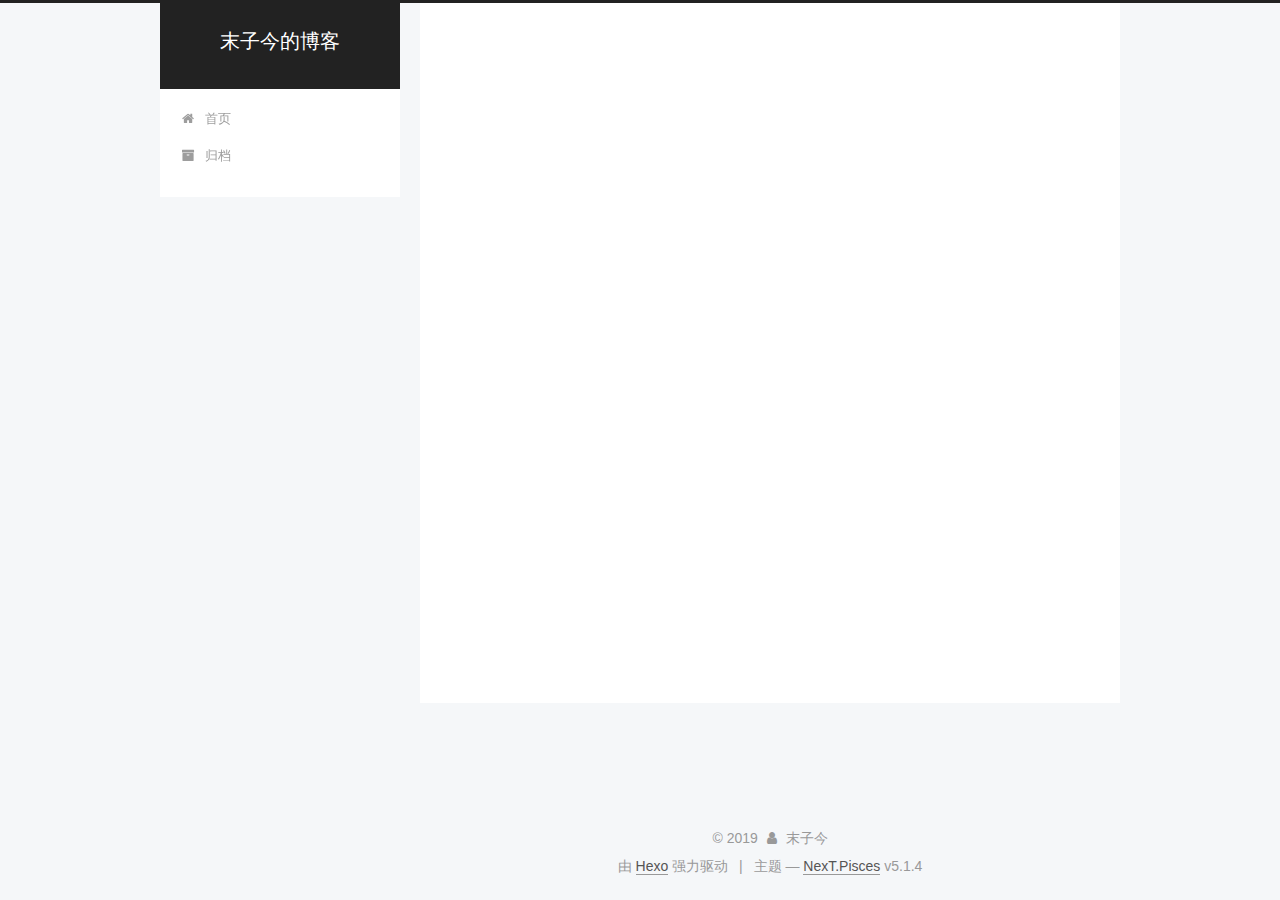
==== commit 02b3c800: "Site updated: 2019-05-02 16:40:18" ====
--- a/index.html
+++ b/index.html
@@ -229,7 +229,7 @@
   
   
   <div class="post-block">
-    <link itemprop="mainEntityOfPage" href="http://yoursite.com/2019/05/02/hello-world/">
+    <link itemprop="mainEntityOfPage" href="http://yoursite.com/2019/05/02/博客欢迎词/">
 
     <span hidden itemprop="author" itemscope itemtype="http://schema.org/Person">
       <meta itemprop="name" content="末子今">
@@ -248,7 +248,7 @@
         
           <h1 class="post-title" itemprop="name headline">
                 
-                <a class="post-title-link" href="/2019/05/02/hello-world/" itemprop="url">Hello World</a></h1>
+                <a class="post-title-link" href="/2019/05/02/博客欢迎词/" itemprop="url">博客欢迎词</a></h1>
         
 
         <div class="post-meta">
@@ -300,11 +300,12 @@
       
         
           
-          Welcome to Hexo! This is your very first post. Check documentation for more info. If you get any problems when using Hexo, you can find the answer in 
-          ...
+          欢迎来到末子今的个人博客，该博客主要用来更新本人的日记和文章，分享日常心情，有事请发邮件到418251918@qq.com。
+
+          
           <!--noindex-->
           <div class="post-button text-center">
-            <a class="btn" href="/2019/05/02/hello-world/#more" rel="contents">
+            <a class="btn" href="/2019/05/02/博客欢迎词/#more" rel="contents">
               阅读全文 &raquo;
             </a>
           </div>
--- a/css/main.css
+++ b/css/main.css
@@ -1823,7 +1823,7 @@
   width: 4px;
   height: 4px;
   border-radius: 50%;
-  background: #fff;
+  background: #5778ff;
 }
 .links-of-blogroll {
   font-size: 13px;
